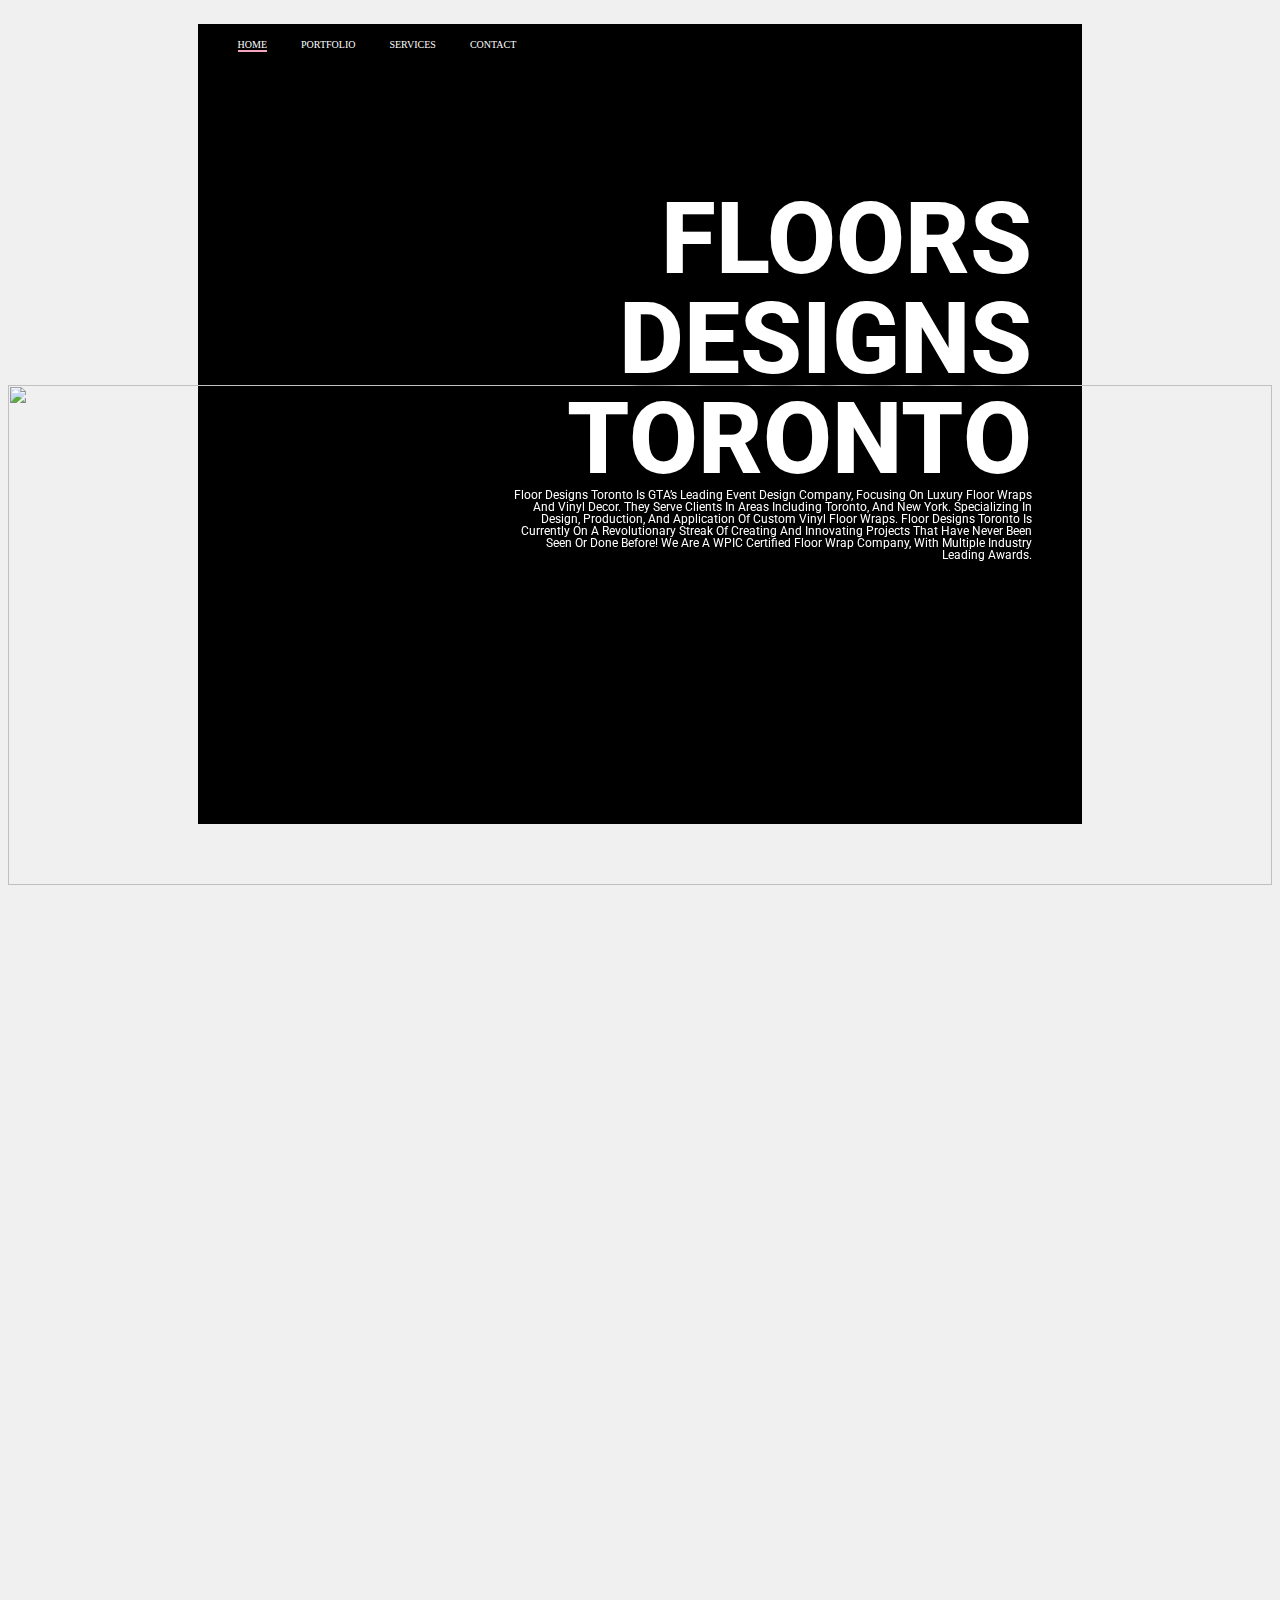
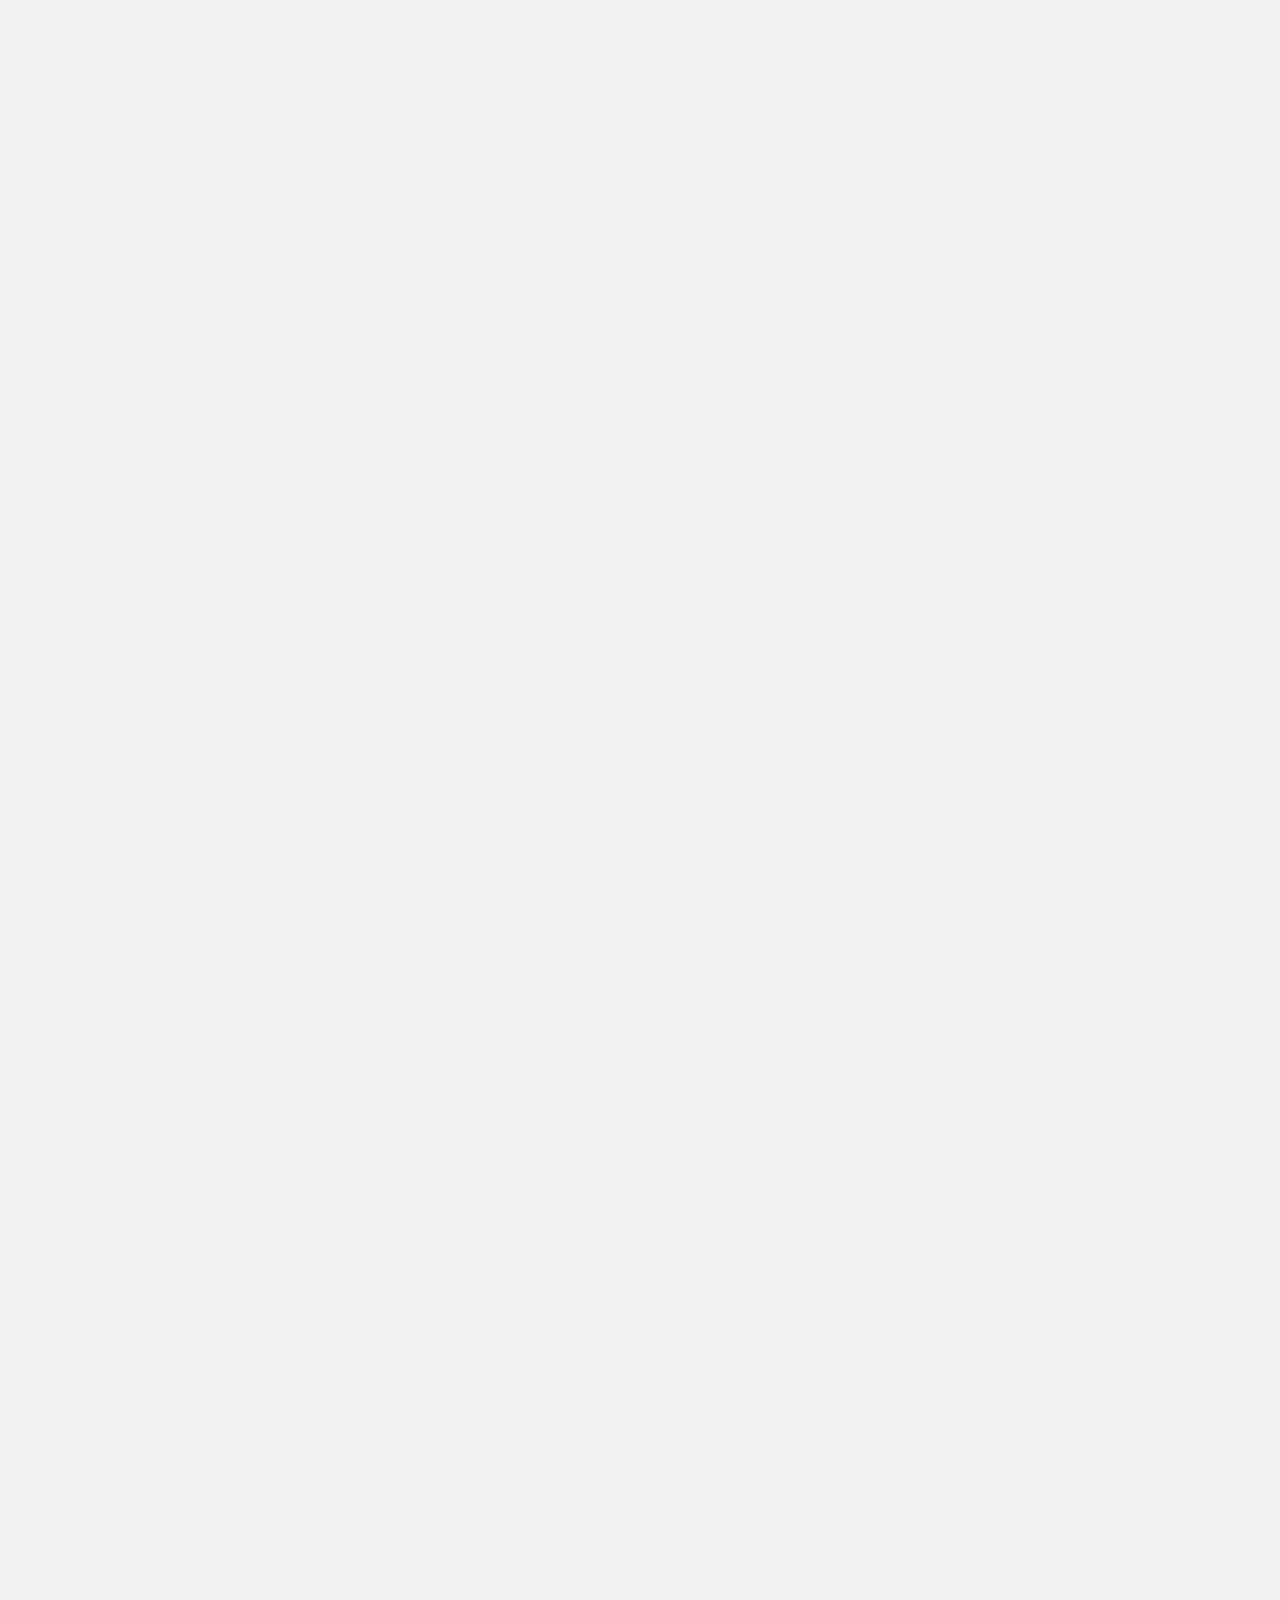
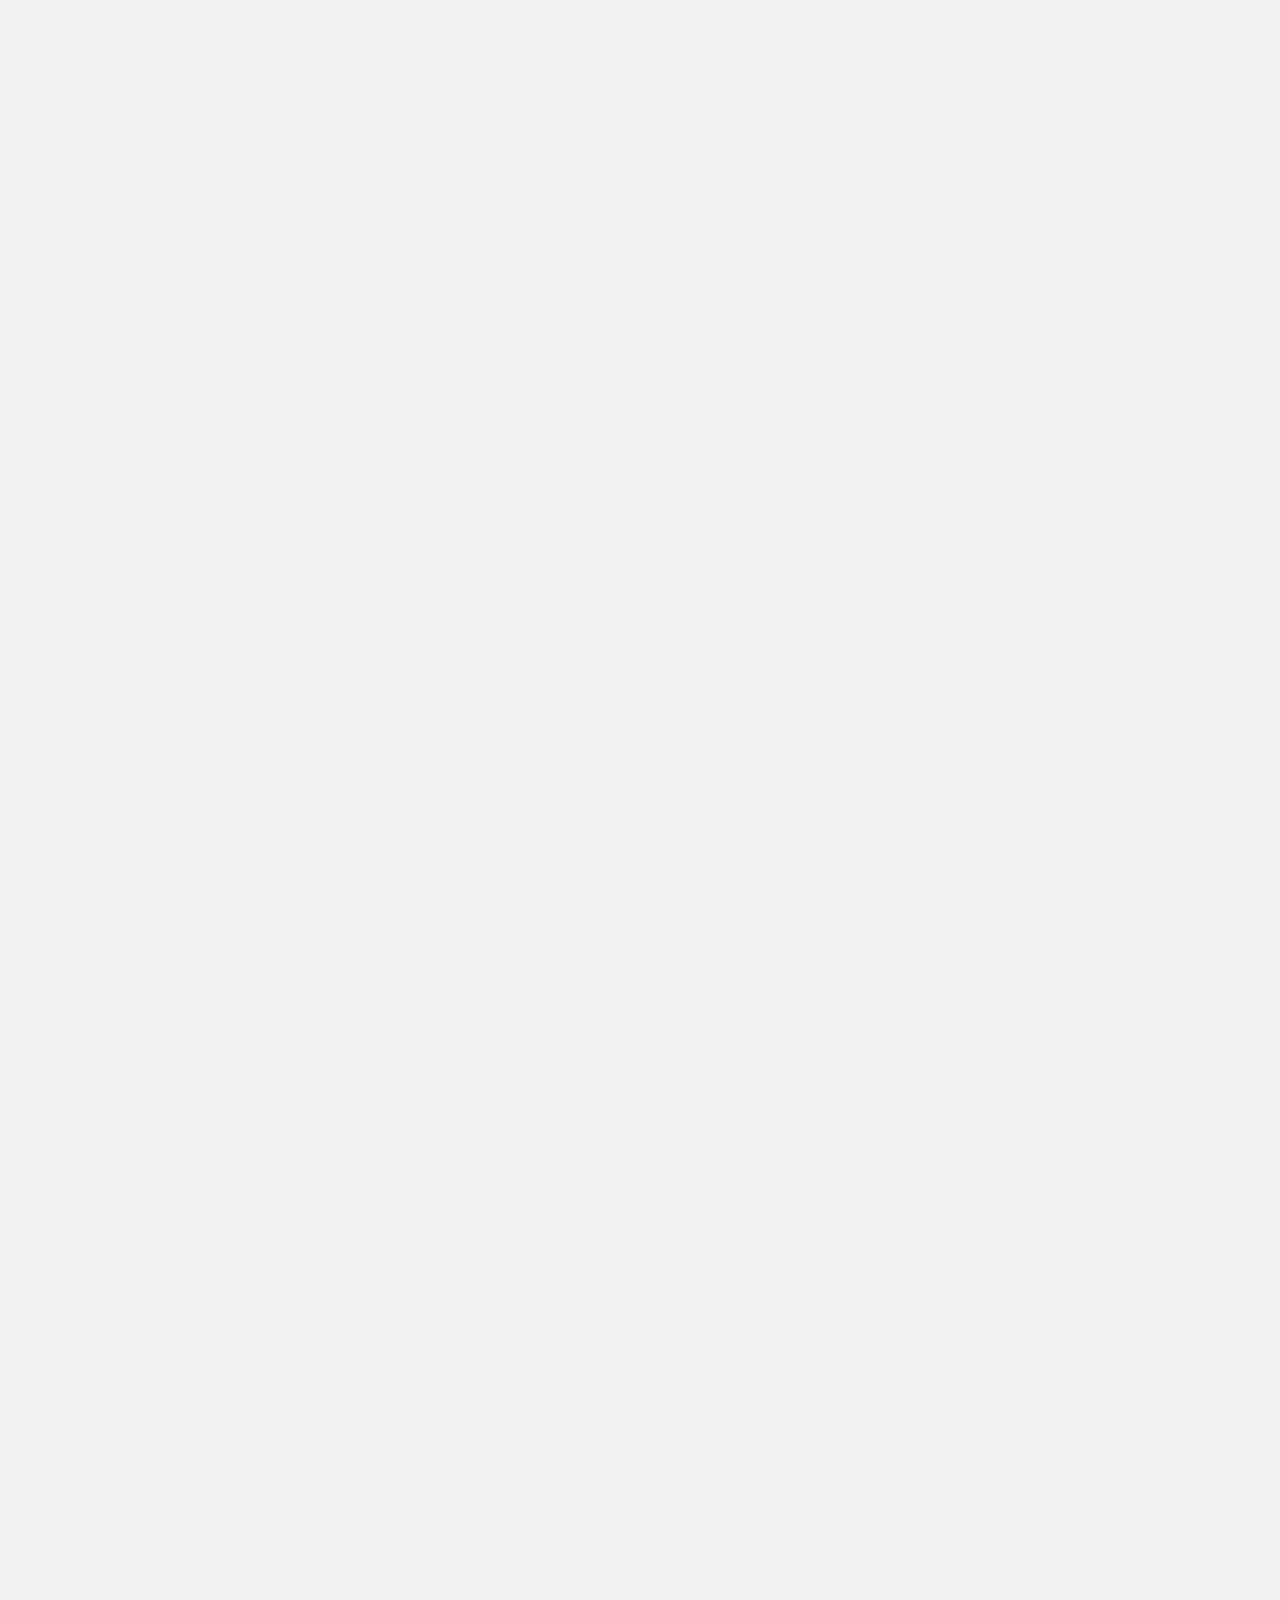
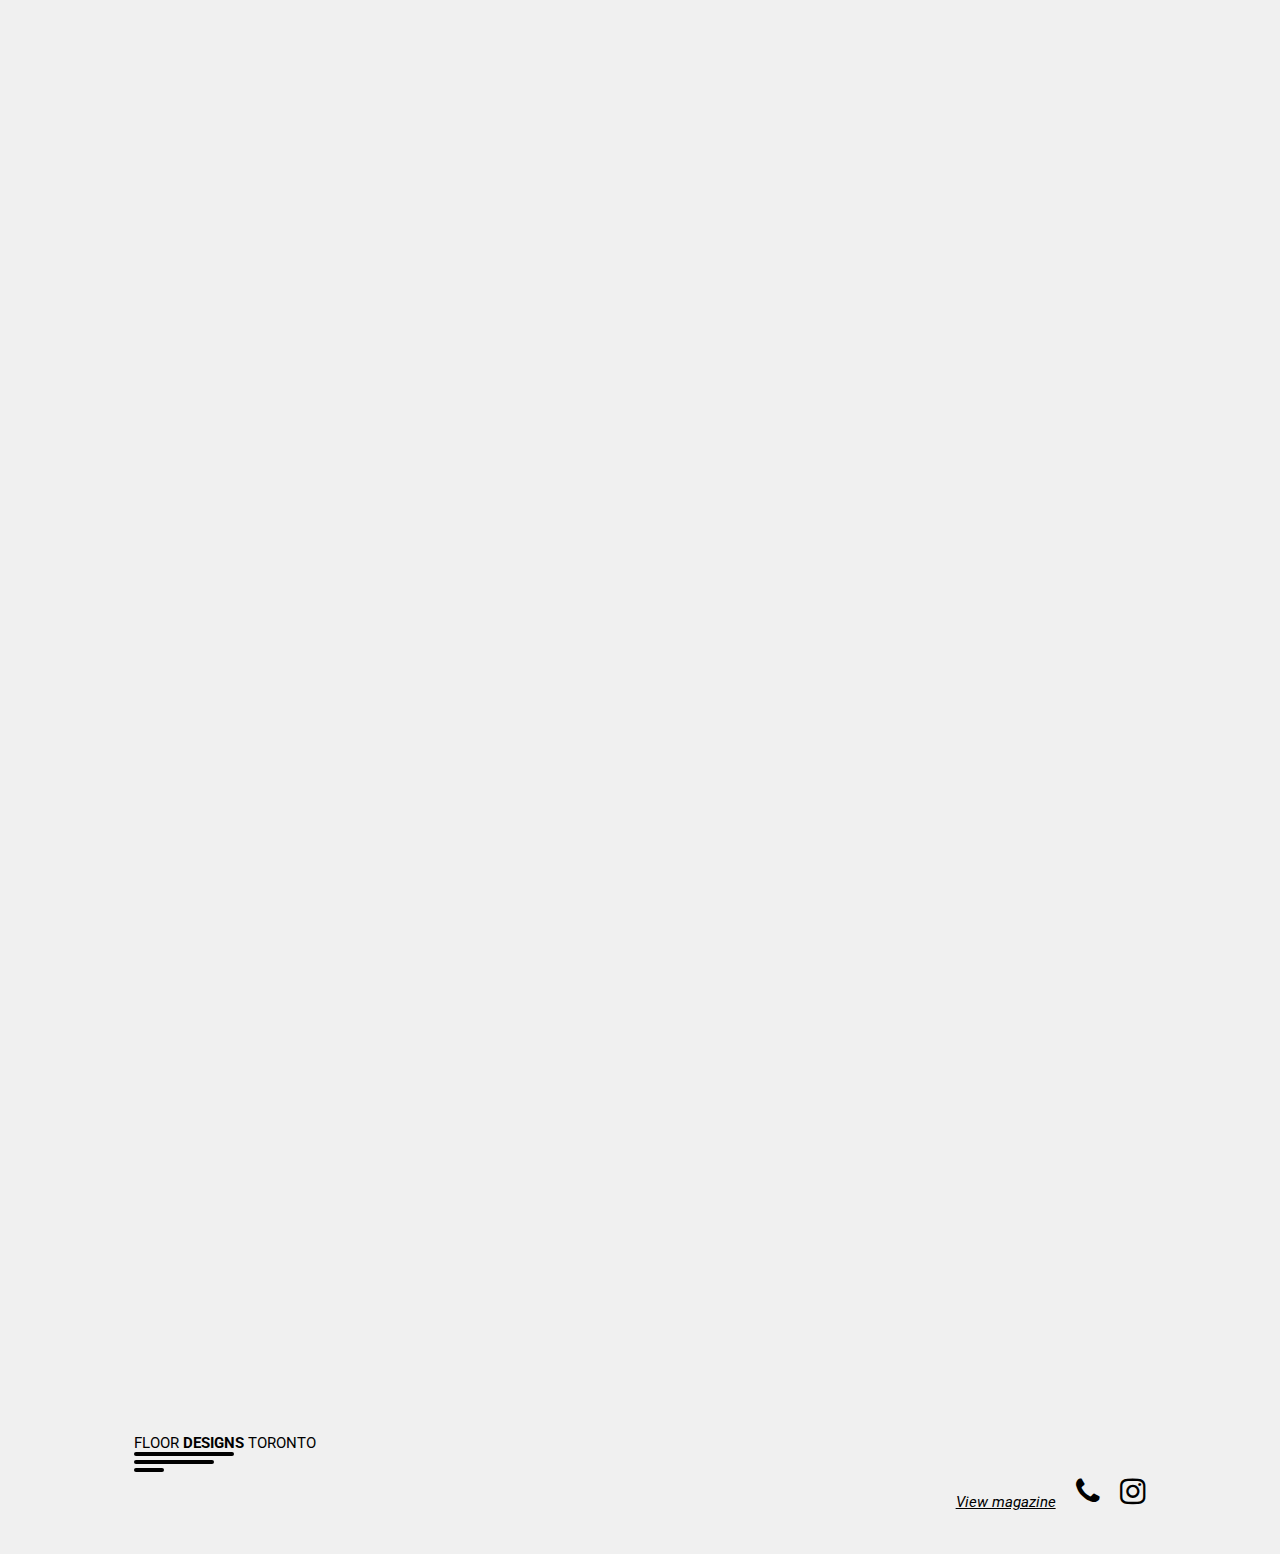
==== index.html @ d28d138c "Changed link to style" ====
<!doctype html>
<html lang="en">
  <head>
    <!-- Required meta tags -->
    <meta charset="utf-8">
    <meta name="viewport" content="width=device-width, initial-scale=1">

    <!-- Bootstrap CSS -->
    <link href="https://cdn.jsdelivr.net/npm/bootstrap@5.1.3/dist/css/bootstrap.min.css" rel="stylesheet" integrity="sha384-1BmE4kWBq78iYhFldvKuhfTAU6auU8tT94WrHftjDbrCEXSU1oBoqyl2QvZ6jIW3" crossorigin="anonymous">

    <title>Floor Designs Toronto</title>
    <link rel="icon" href="static/img/floordesigns_to_logo_pack.png">

    <link rel="stylesheet" href="/static/style.css">

    <script src="https://kit.fontawesome.com/31c7b3f944.js" crossorigin="anonymous"></script>
    <link rel="stylesheet" href="https://cdnjs.cloudflare.com/ajax/libs/font-awesome/4.7.0/css/font-awesome.min.css">
    <link
    rel="stylesheet"
    href="https://cdnjs.cloudflare.com/ajax/libs/animate.css/4.1.1/animate.min.css"
  />
    <link href="https://unpkg.com/aos@2.3.1/dist/aos.css" rel="stylesheet">
    <script src="static/script.js"></script>
    <style>
        button{
        background-color: black  !important;
        border-radius: 50px !important;
        padding: 10px 30px  !important;
        font-size: 20px  !important;
        color: white !important;
        font-weight: 200  !important;
        letter-spacing: 4px  !important;
        margin-top: 0px;
        transition-duration: .5s;
        border-color: #000000;
    
    }

    button a{
        color: white;
        text-decoration: none;
        transition-duration: .5s;
        transition-duration: 2.5s;
    }
    button:hover a{
        color: rgb(255, 255, 255);
        text-decoration: none;

        
    }

    button:hover{

        color: rgb(0, 0, 0) !important;
        -webkit-box-shadow: 0px 0px 15px 5px rgba(0,0,0,0.27); 
        box-shadow: 0px 0px 15px 5px rgba(0,0,0,0.27);
        letter-spacing: 14px !important;
        
    }
    </style>
  </head>

  <body>

    <nav class="container-custom">
        
        <div class="row">
            <div class="nav-bg col-md-6 col-12 text-center">
                 <ul id="menu">
                     <li  ><a style="margin-left:0px !important" class="nav-tittle active" href="">Home</a> </li>
                     <li  ><a class="nav-tittle " href="portfolio.html">portfolio</a> </li>
                     <li  ><a class="nav-tittle " href="services.html">services</a> </li>
                     <li  ><a class="nav-tittle " href="contact.html">contact</a> </li>
                 </ul>
            </div>
            <div class="col-md-6 col-12 d-none d-sm-block d-sm-none d-md-block ">
                <ul id="location">
                
                <li class="nav-location" data-aos="fade-left" data-aos-duration="2000">
                    <span><img class="flag" src="https://upload.wikimedia.org/wikipedia/commons/thumb/e/ee/Flag_of_Canada_%28black_and_white%29.svg/1280px-Flag_of_Canada_%28black_and_white%29.svg.png" alt=""></span>
                    NEW YORK - TORONTO
                    <span style="margin-left: 12px;">
                        <span class="dot"></span>
                        <span class="dot"></span>
                        <span class="dot"></span>
                    </span>
                </li>
            </div>
          
            
        </div>
        
    </nav> 
    <img style="z-index: 2;" data-aos="fade-right" data-aos-duration="1000"class="img-banner  " src="static/img/IMG-8150.JPG" alt="">

    <div class="row">
        <div class="col-12">
            <h1 data-aos="fade" data-aos-duration="2000" class="h1-banner">FLOORS<br>Designs<br>toronto
            </h1>
            <p data-aos="fade" data-aos-duration="3000" class="p-banner">Floor designs Toronto is GTA’s leading event design company, focusing on luxury floor wraps and vinyl decor. They serve clients in areas including Toronto, and New York. Specializing in design, production, and application of custom vinyl floor wraps. Floor Designs Toronto is currently on a revolutionary streak of creating and innovating projects that have never been seen or done before! We are a WPIC certified floor wrap company, with multiple industry leading awards.</p>

        </div>
         
    </div>
    
    <section style="padding-top: 100px;" class="products-section1">
        <div class="row">
            <div class=" col-6 col-md-4" data-aos="fade-right" data-aos-duration="2000" >
                <div class="text-boz ">
                    <div class="rectangle"></div>
                    <h1 class="h1-text" >Popular Products</h1>
                    <p class="p-text">Checkout some of our more popular products! Ranging from beautiful floor designs to decor consisting of custom designed stationary or life size cutouts. If you don’t see what you’re looking for, send us an email.</p>
                    <a href="services.html"  target="_blank">
                        <div class="sss"><div class="dot2"></div>
                             <a class="btn-services" href="services.html"  target="_blank">view services<i class="fas fa-arrow-right"></i></a>
                        </div>    
                    </a>
                </div>
           </div>
            <div class="col-6 col-md-4 " data-aos="zoom-out-down"data-aos-duration="1000">
                <div class="row">
                    <div class="col-12">
                        <img class="img-home" src="https://i.pinimg.com/564x/5f/a4/56/5fa456d88d339198d27e45474bde7827.jpg" alt="">
                        <div class="row">
                            <div class="col-10"><p class="p-disc">Lorem ipsum dolor sit amet.</p></div>
                            <div class="col-2"><p class="p-disc-icon"><i class="fas fa-heart"></i></p></div>
                        </div>
                    </div>
                </div>
                
                
            </div>
            <div class="col-12  col-md-4" data-aos="fade-left" data-aos="fade-left" data-aos-duration="2000">
                <img class="img-home" src="https://www.instylefloorwraps.com/wp-content/uploads/2019/02/DF0700.jpg" alt="">
                        <div class="row">
                            <div class="col-10"><p class="p-disc">Lorem ipsum dolor sit amet.</p></div>
                            <div class="col-2"><p class="p-disc-icon"><i class="fas fa-heart"></i></p></div>
                        </div>
            </div>
        </div>
    </section>

    <section class="products-section">
        <div class="row">
            <div class="col-6 col-md-3 d-none d-sm-none d-md-block" data-aos="fade-right" data-aos-duration="3000">
                <img class="img-home " src="static/img/BuAr-Photoshoot-6.JPG" alt="">
            </div>
            <div class="col-6 col-md-3 " data-aos="fade-right" data-aos-duration="1000">
                <img class="img-home " src="https://www.instylefloorwraps.com/wp-content/uploads/2019/10/surrey-wedding-dance-floor-wrap.jpg" alt="">
            </div>
            <div class=" col-6 col-md-3 " data-aos="zoom-out-down"data-aos-duration="1000">
                <div class="text-boz">
                    <div class="rectangle"></div>
                    <h1 class="h1-text " target="_blank">Our Portfolio</h1>
                    <p class="p-text">Lorem ipsum dolor sit amet consectetur, adipisicing elit. Illo vitae porro fuga atque eligendi nobis sunt voluptatum iste reiciendis nesciunt, dolorem iure esse consectetur? Mollitia doloribus veniam alias suscipit rerum?</p>
                    <a href="portfolio.html"  target="_blank">
                        <div class="sss"><div class="dot2"></div>
                             <a class="btn-services" href="portfolio.html"  target="_blank"> view portfolio<i class="fas fa-arrow-right"></i></a>
                        </div>    
                    </a>                  
                </div>
           </div>
            <div class="col-6 col-md-3" data-aos="fade-left" data-aos-duration="1000">
                <img class="img-home " src="https://www.gtadancefloors.ca/wp-content/uploads/Screen-Shot-2019-11-03-at-12.45.25-PM.png" alt="">
            </div>
            <div class="col-6 col-md-3 d-block  d-sm-block d-md-none" data-aos="fade-right" data-aos-duration="3000">
                <img class="img-home " src="static/img/BuAr-Photoshoot-6.JPG" alt="">
            </div>
        </div>
    </section>
    <div class="container-custom-cta" >
        <div class="text-center">
            <div class="row" data-aos="fade-up"  data-aos-duration="3000">
 
                    <h1 class="h1-cta">a premier wrap collective</h1></div>
    
                <div class="row" data-aos="fade-down"
                data-aos-easing="linear"
                data-aos-duration="5 00">
            
                            <button><a href="">contact us<i class="icon-arrow-2 fas fa-arrow-right"></i></a> </button></div>
                    </div>
        </div>
         
    </div>
    
      
    <footer class="footer-containter">
        <div class="row ">
            <div class="col-6">
                <div class="p-footer">Floor <b>Designs</b>  Toronto</div>
                <div class="rectangle2"></div>
                <div class="rectangle3"></div>
                <div class="rectangle4"></div>
            </div>
            <div class="col-6 " >
                <div class="icon">
                    <a target="_blank" href="https://www.instagram.com/floordesigns.to/" class="iconsocials fa fa-instagram"></a>
                    <a target="_blank" href="tel:2899462112" class="iconsocials fa fa-phone"></a>
                    <a href="#" class="view_maga"><p><i>View magazine</i></p></a> 
                </div>
            </div>


        </div>




    </footer> 


    <!-- Optional JavaScript; choose one of the two! -->

    <!-- Option 1: Bootstrap Bundle with Popper -->
    <script src="https://cdn.jsdelivr.net/npm/bootstrap@5.1.3/dist/js/bootstrap.bundle.min.js" integrity="sha384-ka7Sk0Gln4gmtz2MlQnikT1wXgYsOg+OMhuP+IlRH9sENBO0LRn5q+8nbTov4+1p" crossorigin="anonymous"></script>
    <script src="https://unpkg.com/aos@2.3.1/dist/aos.js"></script>
    <script>
        AOS.init();
      </script>
      <script>
          var slideIndex = 0;
        carousel();

        function carousel() {
        var i;
        var x = document.getElementsByClassName("mySlides");
        for (i = 0; i < x.length; i++) {
            x[i].style.display = "none";
        }
        slideIndex++;
        if (slideIndex > x.length) {slideIndex = 1}
        x[slideIndex-1].style.display = "block";
        setTimeout(carousel, 2000); // Change image every 2 seconds
        }
      </script>
    <!-- Option 2: Separate Popper and Bootstrap JS -->
    <!--
    <script src="https://cdn.jsdelivr.net/npm/@popperjs/core@2.10.2/dist/umd/popper.min.js" integrity="sha384-7+zCNj/IqJ95wo16oMtfsKbZ9ccEh31eOz1HGyDuCQ6wgnyJNSYdrPa03rtR1zdB" crossorigin="anonymous"></script>
    <script src="https://cdn.jsdelivr.net/npm/bootstrap@5.1.3/dist/js/bootstrap.min.js" integrity="sha384-QJHtvGhmr9XOIpI6YVutG+2QOK9T+ZnN4kzFN1RtK3zEFEIsxhlmWl5/YESvpZ13" crossorigin="anonymous"></script>
    -->
  </body>
</html>
---- static/style.css ----
@import url('https://fonts.googleapis.com/css2?family=Roboto:ital,wght@0,100;0,300;0,400;0,500;0,700;0,900;1,100;1,300;1,400;1,500;1,700;1,900&display=swap');

html, body {width: auto!important; overflow-x: hidden!important} 

body{
    background-color: #f0f0f0 !important;
}



			.gallery-top-text li a{ 
                color: rgb(0, 0, 0);
                text-decoration: none;
                margin: 0 5px;
                font-size: 10px;
                text-transform: titlecase !important;
                transition-duration:  .5s;
                background-color: #e2e2e2;
                padding: 5px 10px;
                border-radius: 15px;
            }  
            .gallery-top-text li a:hover{ 
                color: rgb(255, 255, 255);
                background-color: #000000;
            } 

			.filter-button.active{
                background: #040404; 
                color: #fff;
                border-bottom: #f4a6bf;
            }
			.filter {
                border: 0px solid #fff; 
                
                
            }

			.overlay {
                position: absolute;
                bottom: 0;
                left: 0;
                right: 0;
                height: 20%;
                width: 100%; 
                opacity: 0; 
                transition: .5s ease; 
                background-color: #008CBA; 
                
            }
			.filter:hover .overlay {
                opacity: 0.8; 
            }
            .img-fluid-cust{
                padding: 10px;
                width: 100% !important;
                height: 250px !important;
                object-fit: cover !important;
            }

/*......NAV....*/

.dot{
    height: 6px;
    width: 6px;
    background-color: rgb(2, 2, 2);
    border-radius: 50%;
    display: inline-block;
}

.nav-bg{
    background-color: black;
    height: 800px;
   
}

ul#menu li {
    display:inline;
    
}

#menu{
    padding-top: 10px;
}

ul#location li {
    display:inline;
    float: right;
}

.nav-tittle{
    color: white;
    text-decoration: none;
    margin: 0 15px;
    font-size: 10px;
    text-transform: uppercase !important;
    transition-duration:  .5s;
    border-bottom: 2px solid #000000;
}

.nav-tittle_port{
    color: rgb(0, 0, 0);
    text-decoration: none;
    margin: 0 15px;
    font-size: 10px;
    text-transform: uppercase !important;
    transition-duration:  .5s;
    border-bottom: 2px solid #f0f0f0;
    transition-duration: 1s;
    animation:  fadein color 2s;
    -moz-animation: fadein 2s; /* Firefox */
    -webkit-animation: fadein 2s; /* Safari and Chrome */
    -o-animation: fadein 2s; /* Opera */
    font-weight: 600;
}
.nav-tittle_port:hover{
    border-bottom: 2px solid #f4a6bf;
    color: rgb(7, 7, 7);
    text-decoration: none;
}
.active{
    border-bottom: 2px solid #f4a6bf;
}



.nav-tittle:hover{
    border-bottom: 2px solid #f4a6bf;
    color: white;
}


.nav-location{
    color: black;
    text-decoration: none;
    font-size: 10px;
    text-transform: uppercase !important;
    margin-top: 20px;
}

.flag{
    width: 20px;
    margin-right: 10px;
}

.banner{
    z-index: 2;
    position: absolute;
    width: 80%;
    height: 700px;
    padding-top: 100px;
    top: 0;
}


/*......img....*/
.img-home{
    width: 100%;
    height: 500px;
    object-fit: cover;

    
}
.img-banner{
    width: 100%;
    height: 500px;
    object-fit: cover;
    position: ;
    margin-top: -1000px;
    padding-right: 15%;

}

.img-services{
    width: 100%;
    height: 300px;
    object-fit: cover;

    
}
/*......accordion....*/

.accordion-button:not(.collapsed) {
    color: #000000;
    background-color: #f0f0f0;
    box-shadow: inset 0 -1px 0 rgb(0 0 0 / 13%);
    transition-duration: .5s;
    
}

.accordion-button{
    font-size: 30px !important;
    font-family: 'Roboto', sans-serif;
    font-weight: 800;
    line-height: 1;
    position: ;
    transition-duration: .5s;
    color: rgb(162, 162, 162) !important;
}
.accordion-button:not(.collapsed) {
    color: #000000 !important;


    
}

/*......btn....*/

.btn-services{
    font-size: 12px;
    font-family: 'Roboto', sans-serif;
    font-weight: 400;
    line-height: 2.5;
    text-decoration: none;
    color: black;
    letter-spacing: 3px;
    text-transform: uppercase;
    margin-left: 14px;
    transition-duration: .5s;
}

.sss:hover .btn-services{
    margin-left: 30px;
    font-weight: 700;
    color: black;
}
.sss:hover .btn-services i{
    margin-left: 10%;
    font-weight: 700;
    color: rgb(0, 0, 0);
}

i{
    transition-duration: .5s;
}



/*......Shapes....*/

.dot2{
    height: 30px;
    width: 30px;
    background-color: #fd0856;
    border-radius: 50%;
    position: inline;
    margin-bottom: -30px !important;
    opacity: .15;
    transition-duration: .5s;
}

.sss:hover .dot2{
    height: 30px;
    width: 220px;
    border-radius: 400px;
}

.rectangle {
    height: 8px;
    width: 50px;
    border-radius: 20px;
    background-color: rgb(0, 0, 0);
    margin-bottom: 30px;
  }

  .rectangle2 {
    height: 4px;
    width: 100px;
    border-radius: 20px;
    background-color: rgb(0, 0, 0);
    margin-bottom: 4px;
  }
  .rectangle3 {
    height: 4px;
    width: 80px;
    border-radius: 20px;
    background-color: rgb(0, 0, 0);
    margin-bottom: 4px;
  }
  .rectangle4 {
    height: 4px;
    width: 30px;
    border-radius: 20px;
    background-color: rgb(0, 0, 0);
    margin-bottom: 4px;
  }
  .rectangle-4 {
    height: 3px;
    width: 80px;
    border-radius: 20px;
    background-color: rgb(0, 0, 0);
    margin-bottom: 4px;
  }
  .rectangle-5 {
    height: 3px;
    width: 60px;
    border-radius: 20px;
    background-color: rgb(0, 0, 0);
    margin-bottom: 4px;
  }
  .padd-top-mob{
      padding-top: 10px;
      padding-bottom: 0px;
  }
/*......text....*/

.h1-text{
    font-size: 50px;
    font-family: 'Roboto', sans-serif;
    font-weight: 800;
    line-height: 1;
    position: ;
    
}
.h1-banner{
    font-size: 100px;
    font-family: 'Roboto', sans-serif;
    font-weight: 800;
    line-height: 1;
    float: right;
    text-transform: uppercase;
    margin-top: -700px !important;
    z-index: 1;
    position: relative;
    text-align: right;
    margin-right: 19%;
    color: white;

    text-shadow: 10px 10px 10px #000000;

}

.p-banner{
    font-size: 12px;
    font-family: 'Roboto', sans-serif;
    font-weight: 400;
    line-height: 1;
    float: right;
    text-transform: capitalize;
    margin-top: -400px !important;
    z-index: 1;
    position: relative;
    text-align: right;
    margin-right: 19%;
    color: white;
    padding-left: 500px;
    text-shadow: 10px 10px 10px #000000;

}
.p-text{
    font-size: 15px;
    font-family: 'Roboto', sans-serif;
    font-weight: 400;
    line-height: 1.5;
}


.p-disc{
    font-size: 10px;
    font-family: 'Roboto', sans-serif;
    font-weight: 400;
    line-height: 1.5;
    padding-top: 10px;
}
.view_maga{
    font-size: 15px;
    font-family: 'Roboto', sans-serif;
    font-weight: 400;
    color: black;
    text-decoration: underline;
    float: right;
    padding-left: 20px;
    padding-top: 2px;
}
.view_maga:hover{
    font-size: 15px;
    font-family: 'Roboto', sans-serif;
    font-weight: 600;
    color: black;
    text-decoration: underline;
    float: right;
    padding-left: 20px;
}
.p-disc-icon{
    font-size: 10px;
    font-family: 'Roboto', sans-serif;
    font-weight: 400;
    line-height: 1.5;
    padding-top: 10px;
    float: right;
}

.h1-cta{
    font-size: 8vw;
    font-family: 'Roboto', sans-serif;
    font-weight: 800;
    line-height: 1.3;
    position: ;
    text-transform: uppercase;
    text-align: center;
    
}

.p-footer{
    font-size: 15px;
    font-family: 'Roboto', sans-serif;
    font-weight: 400;
    text-transform: uppercase;

}
.strong{
    font-size: 12px;
}

.p-services{
    font-size: 12px !important;
    font-family: 'Roboto', sans-serif;
    font-weight: 300 !important;
    padding-top: 3px;
    float: left;
    text-transform: capitalize  ;
}

.p-title-process{
    font-size: 14px;
    font-family: 'Roboto', sans-serif;
    font-weight: 500;
    line-height: 1.5;
    padding-top: 10px;

}


.p-process{
    font-size: 12px;
    font-family: 'Roboto', sans-serif;
    font-weight: 400;
    line-height: 1.5;
    padding-top: 2px;

}
/*......Icons....*/

.fas{
    margin-left: 10px;
}

.icon-arrow-2{
    font-size: 15px;
    margin-left: 15px;
    font-weight: 600;
}

.iconsocials{
    text-decoration: none;
    color: black;
    font-size: 30px !important;
    margin-left: 20px;
    transition-duration: .5s;
    float: right;
}
.iconsocials:hover{
    opacity: .5;
    font-size: 27px !important;
    color: black;
    text-decoration: none;
    
}
.icon{
    float: right;
}
/*......Box....*/

.text-boz{
    vertical-align: center;
    padding-top: 30%;
    
}

/*......Containters....*/
.products-section{
    padding-top: 150px;
}
.products-section1{
    padding: 0 15%;
    max-width: 1500px;
    margin: auto;
    padding-top: 150px !important;
}

.container-custom{
    padding: 0 15%;
    max-width: 1500px;
    margin: auto;
}

.container-custom-port{
    padding: 0 15% 0 10%;
    max-width: 1500px;
    margin: auto;
}

.container-custom-cta{
    padding: 150px 15%;
    max-width: 1500px;
    margin: auto;
}

.footer-containter{
    padding: 70px 10%;
    max-width: 1500px;
    margin: auto;
}


/*......Button....*/


.accordion-button {
    position: relative;
    display: flex;
    align-items: center;
    width: 100%;
    padding: 1rem 1.25rem;
    font-size: 1rem;
    color: #212529;
    text-align: left;
    background-color: #f0f0f0;
    border: 0;
    border-radius: 0;
    overflow-anchor: none;
    transition: color .15s ease-in-out,background-color .15s ease-in-out,border-color .15s ease-in-out,box-shadow .15s ease-in-out,border-radius .15s ease;
}

.accordion-collapse {
    background-color: #f0f0f0;
}

.accordion-header{
    background-color: #f0f0f0;
}
.accordion-item{
    border: 2px;
}

/*......Media Q....*/
@media only screen and (max-width: 600px) {
    body {
        /*....background-color: green !important;...*/
      }

    .img-home{
        padding-top: 30px;
    }
    .h1-cta{
        font-size: 10vw;
    }

    .container-custom-cta{
        padding: 150px 10%;
    }

    .h1-text{
        font-size: 40px;
        
    }

    .sss:hover .btn-services{
        margin-left: 15px;
    }
    .sss:hover .btn-services i{
        margin-left: 1px;
    }
    
    i{
        transition-duration: .5s;
    }
    .view_maga{
        font-size: 10px;

    }
    
    
    /*......Shapes....*/
    
    .dot2{
        height: 30px;
        width: 30px;
        background-color: #fd0856;
        border-radius: 50%;
        position: inline;
        margin-bottom: -30px !important;
        opacity: .15;
        transition-duration: .5s;
    }
    
    .sss:hover .dot2{
        height: 30px;
        width: 50px;
        border-radius: 400px;
    }

    .img-banner{
        padding-right: 0;
        margin-top: -600px;
    }
    .nav-bg{
        background-color: black;
        height: 600px;
       
    }

    .products-section1{
  
        padding-top: 50px !important;
    }
    .products-section{
        padding-top: 50px;
    }

    .container-contact100 {
        padding-top: 0px  !important;
        padding-left: 0px !important;
        
      }
      .p-banner{
     
        padding-left: 30px;
        margin-top: -250px !important;
    
    }
    .h1-banner{
        font-size: 80px;
        font-family: 'Roboto', sans-serif;
        font-weight: 800;
        line-height: 1;
        float: right;
        text-transform: uppercase;
        margin-top: -500px !important;
        z-index: 1;
        position: relative;
        text-align: right;
        margin-right: 80px;
        color: white;
    
        text-shadow: 10px 10px 10px #000000;
    
    }
    .img-fluid-cust{
        height: 100px !important;
    }
}

/* Medium devices (landscape tablets, 768px and up) */
@media only screen and (min-width:601px) and (max-width:768px) {
    body {
        /*....background-color: orange!important;...*/
      }
      .img-home{
        padding-top: 30px;
    }

    .img-banner{
        padding-right: 0;
    }

    .container-contact100 {
        padding-top: 30px  !important;
        padding-left: 0px !important;
        
      }

      .p-banner{
     
        padding-left: 30px;
    
    }
}

/* Large devices (laptops/desktops, 992px and up) */
@media only screen and (min-width:769px) and (max-width: 992px) {
    body {
        /*.....background-color: rgb(255, 0, 234)!important;...*/
      }

      .container-custom-port{
        padding: 0 5% 0 1%;
        max-width: 1500px;
        margin: auto;
    }
    .container-contact100 {

        padding-left: 0px;
        
      }

      .p-banner{
     
        padding-left: 300px;

    
    }
}

@media only screen and  (min-width: 1200px) {
 
    /*.....html, body{
        background-color: red !important;
    }...*/
    .h1-cta{
        font-size: 100px;

    }
    button{
        font-size: 20px;
       
    }
}


@keyframes fadein {
    from {
        opacity:0;
    }
    to {
        opacity:1;
    }
}
@-moz-keyframes fadein { /* Firefox */
    from {
        opacity:0;
    }
    to {
        opacity:1;
    }
}
@-webkit-keyframes fadein { /* Safari and Chrome */
    from {
        opacity:0;
    }
    to {
        opacity:1;
    }
}
@-o-keyframes fadein { /* Opera */
    from {
        opacity:0;
    }
    to {
        opacity: 1;
    }
}
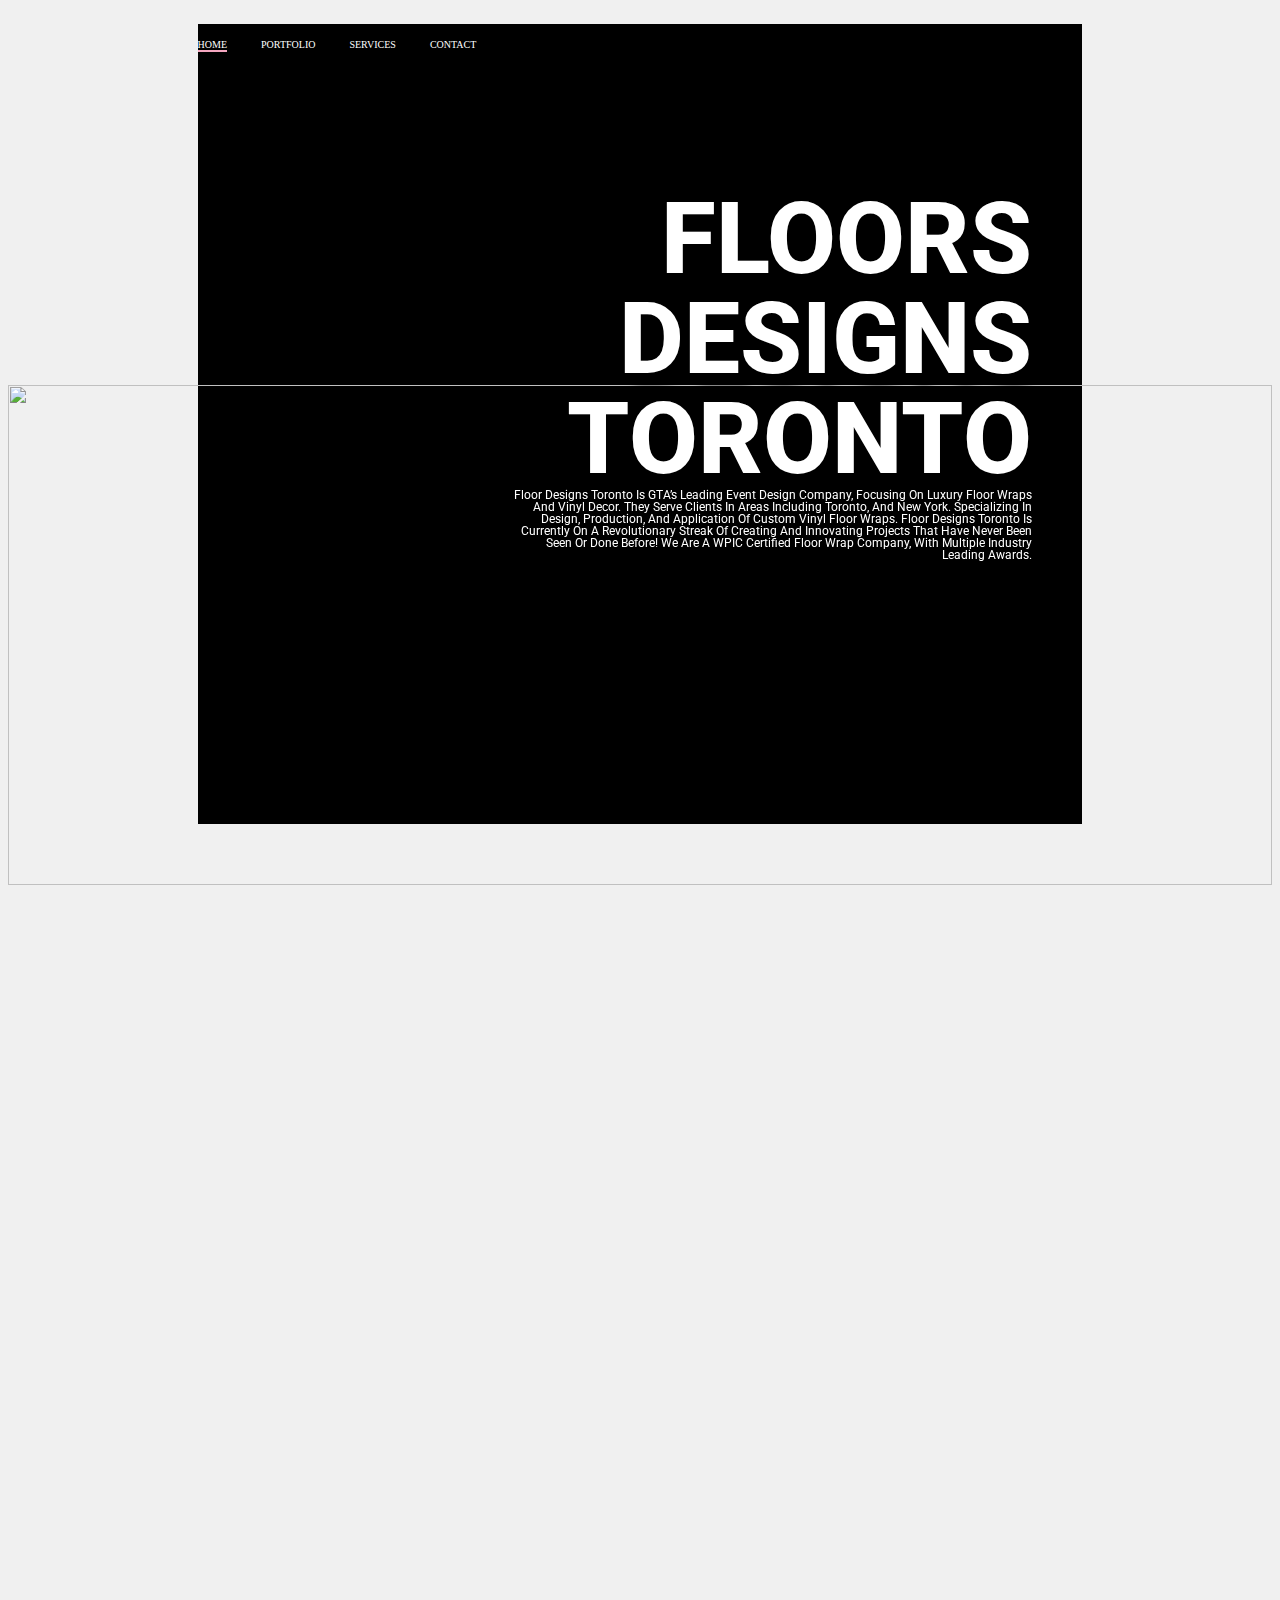
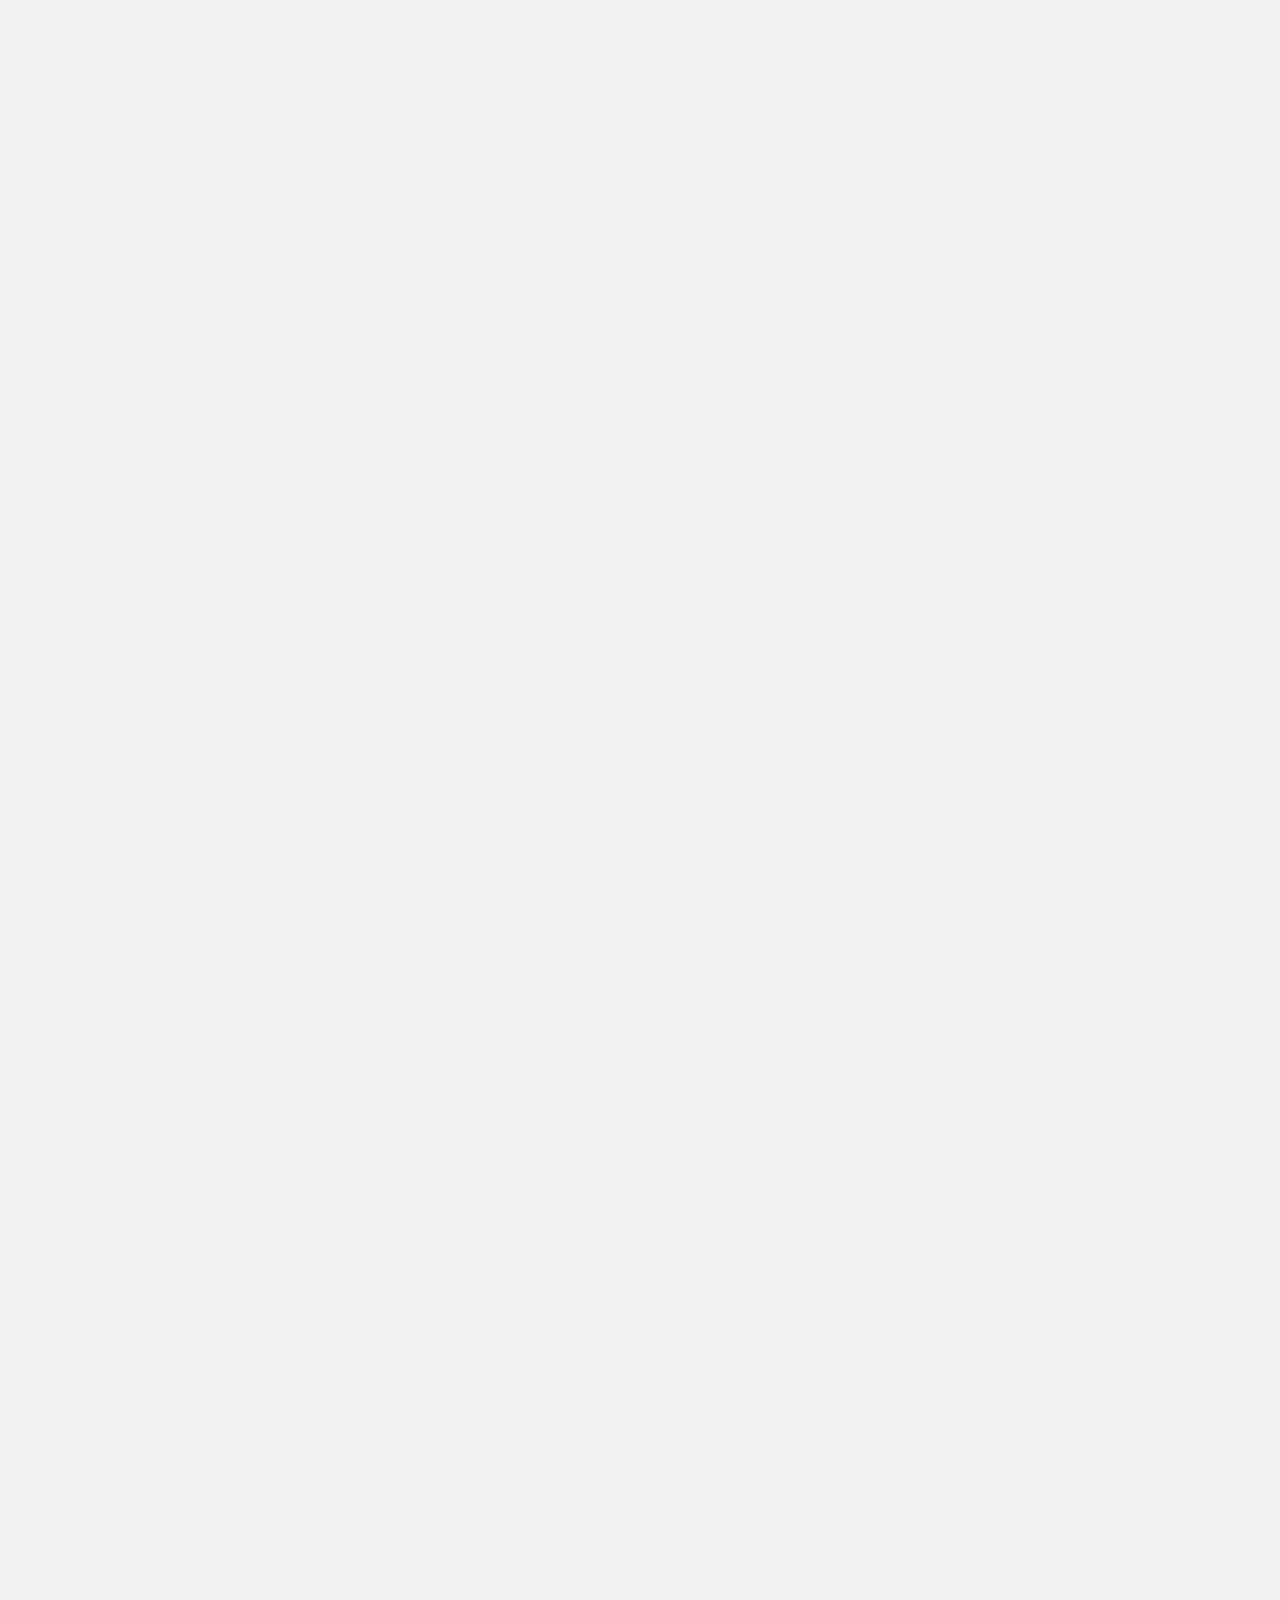
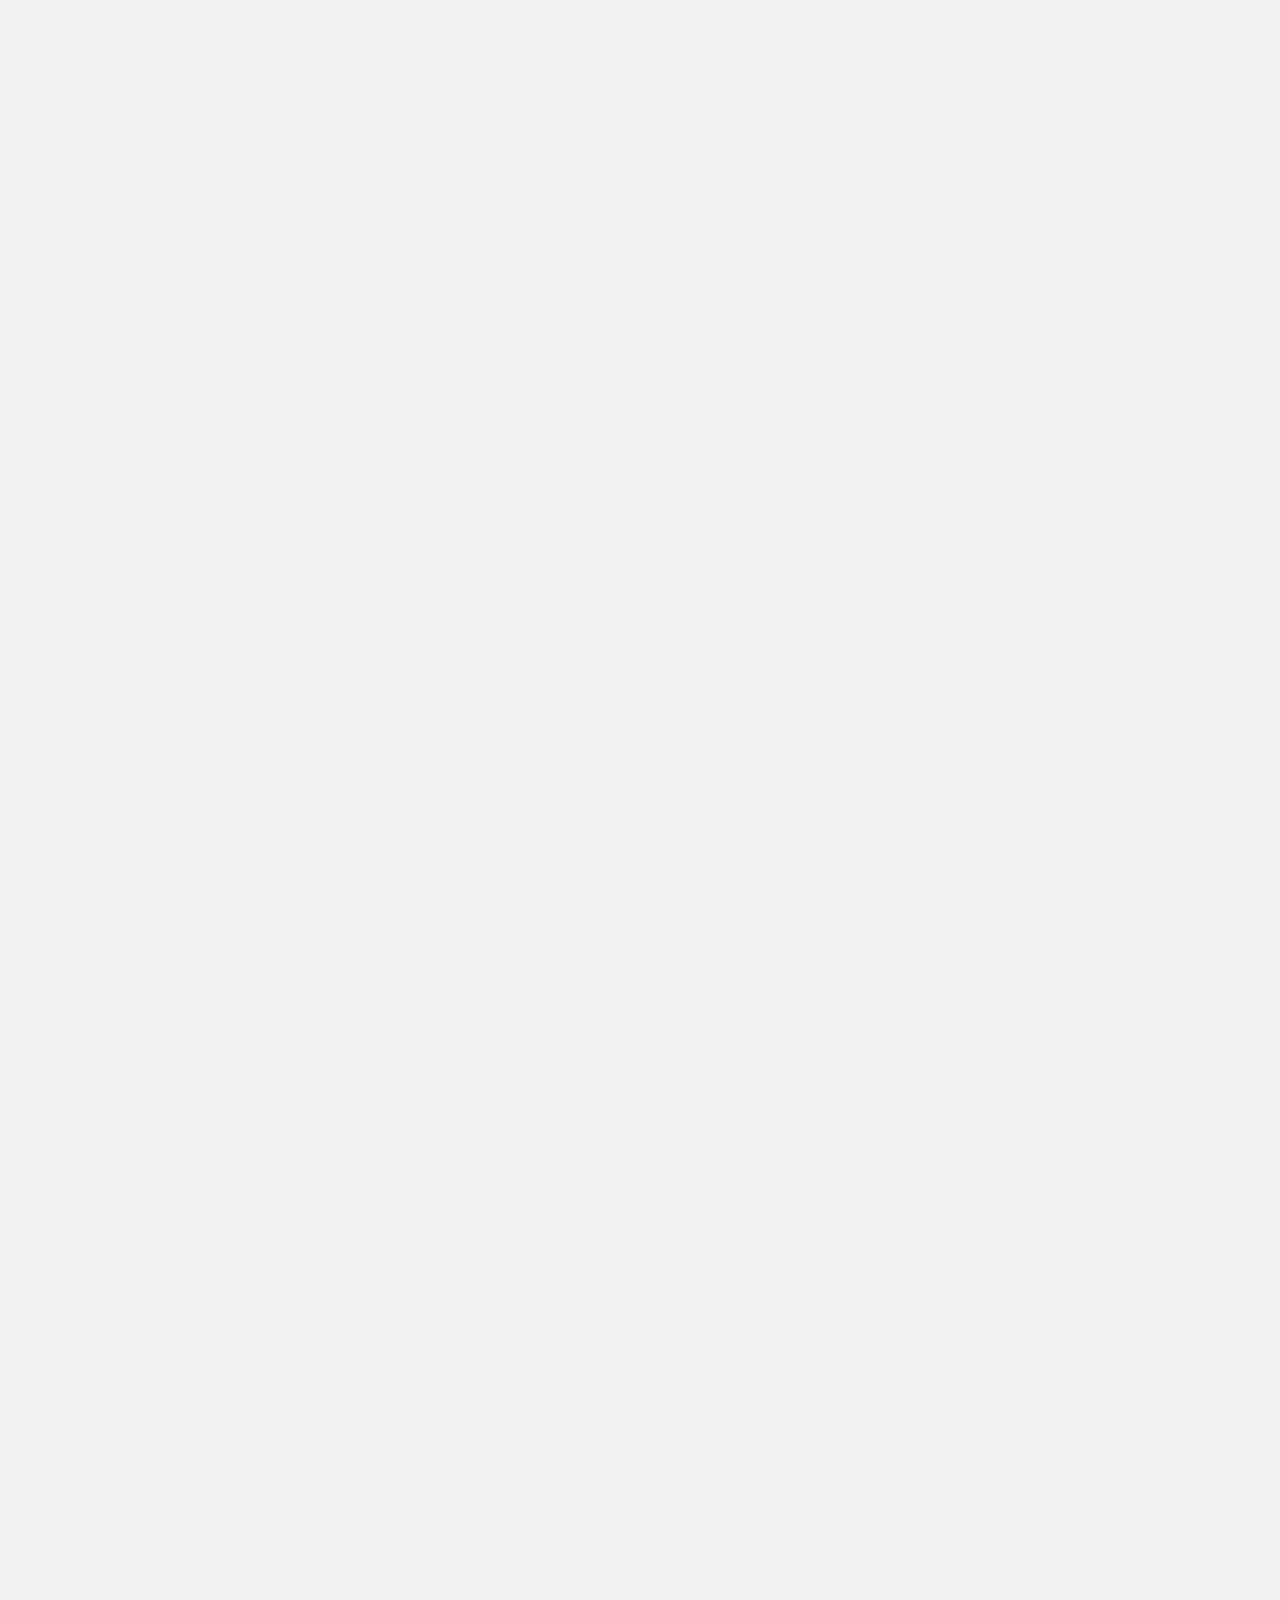
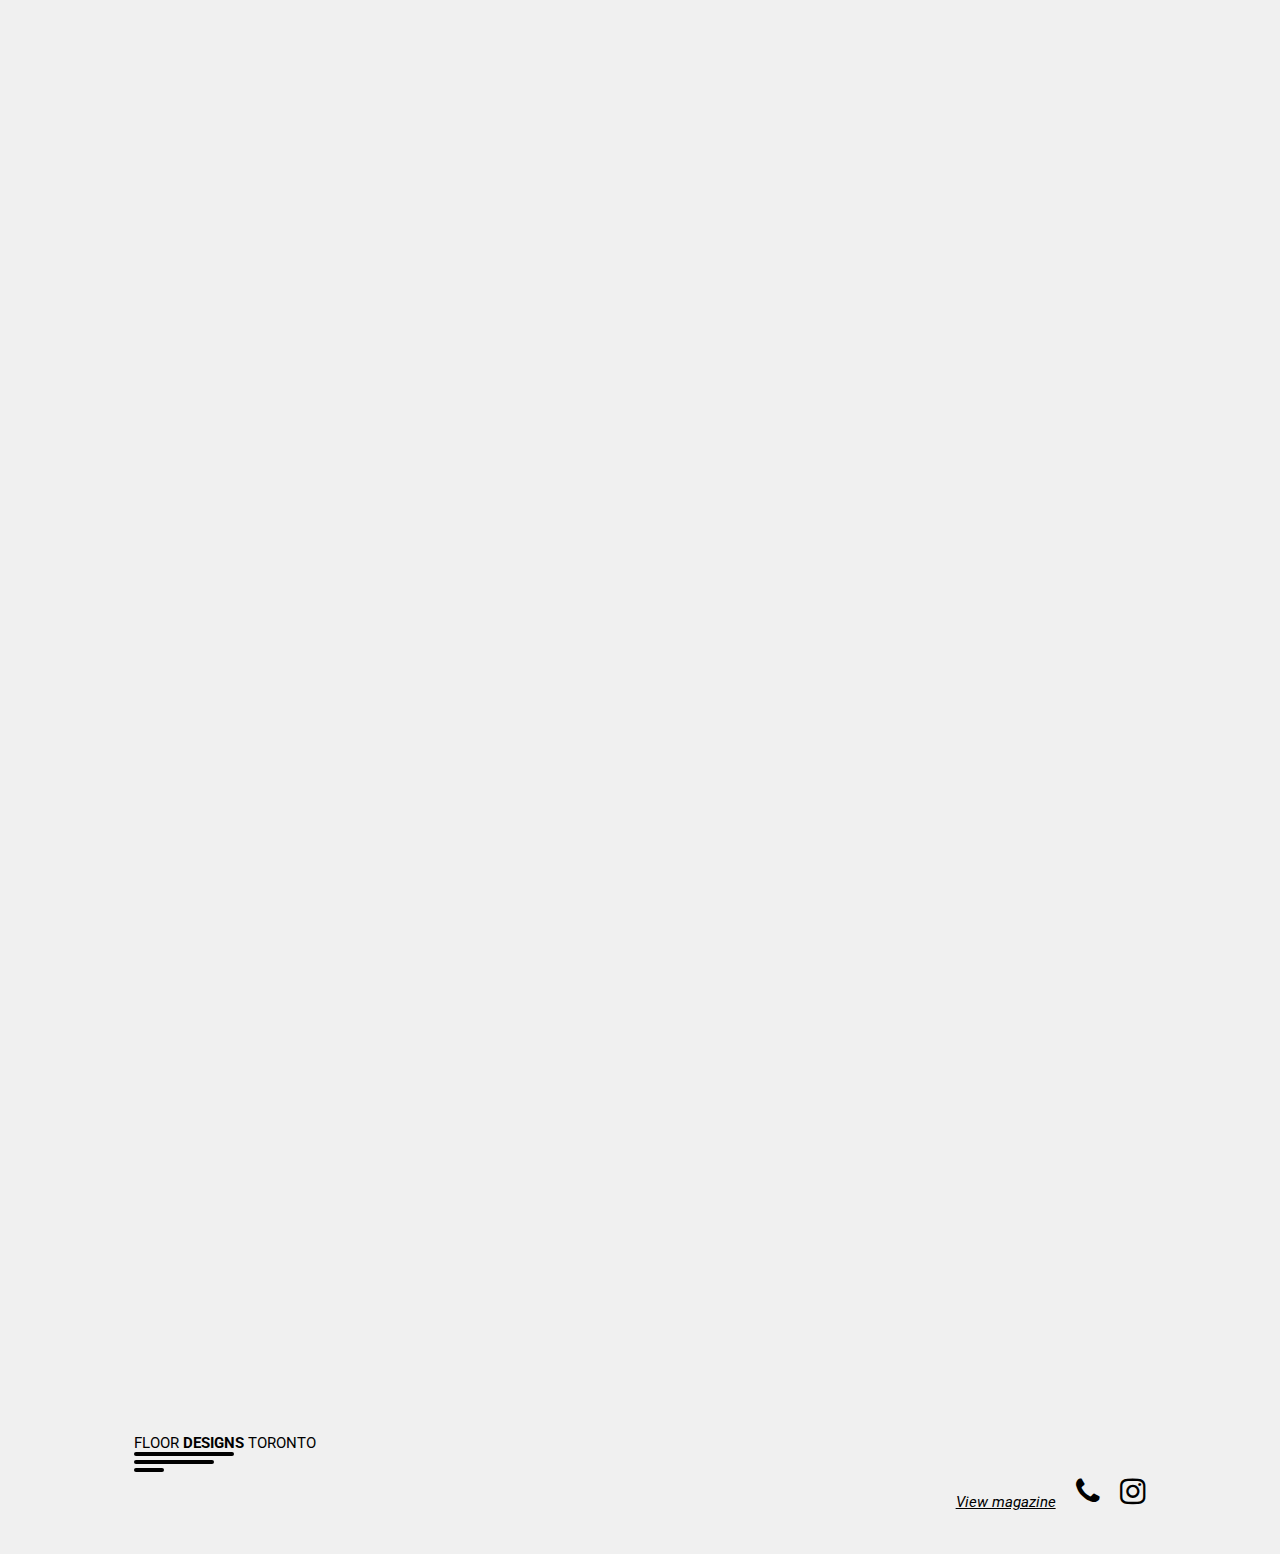
==== commit a42cb87a: "added new" ====
--- a/index.html
+++ b/index.html
@@ -97,7 +97,7 @@
         <div class="col-12">
             <h1 data-aos="fade" data-aos-duration="2000" class="h1-banner">FLOORS<br>Designs<br>toronto
             </h1>
-            <p data-aos="fade" data-aos-duration="3000" class="p-banner">Floor designs Toronto is GTA’s leading event design company, focusing on luxury floor wraps and vinyl decor. They serve clients in areas including Toronto, and New York. Specializing in design, production, and application of custom vinyl floor wraps. Floor Designs Toronto is currently on a revolutionary streak of creating and innovating projects that have never been seen or done before! We are a WPIC certified floor wrap company, with multiple industry leading awards.</p>
+            <p data-aos="fade" data-aos-duration="3000" class="p-banner d-none d-sm-none d-md-block">Floor designs Toronto is GTA’s leading event design company, focusing on luxury floor wraps and vinyl decor. They serve clients in areas including Toronto, and New York. Specializing in design, production, and application of custom vinyl floor wraps. Floor Designs Toronto is currently on a revolutionary streak of creating and innovating projects that have never been seen or done before! We are a WPIC certified floor wrap company, with multiple industry leading awards.</p>
 
         </div>
          
@@ -122,7 +122,7 @@
                     <div class="col-12">
                         <img class="img-home" src="https://i.pinimg.com/564x/5f/a4/56/5fa456d88d339198d27e45474bde7827.jpg" alt="">
                         <div class="row">
-                            <div class="col-10"><p class="p-disc">Lorem ipsum dolor sit amet.</p></div>
+                            <div class="col-10"><p class="p-disc">Table Cards.</p></div>
                             <div class="col-2"><p class="p-disc-icon"><i class="fas fa-heart"></i></p></div>
                         </div>
                     </div>
@@ -133,7 +133,7 @@
             <div class="col-12  col-md-4" data-aos="fade-left" data-aos="fade-left" data-aos-duration="2000">
                 <img class="img-home" src="https://www.instylefloorwraps.com/wp-content/uploads/2019/02/DF0700.jpg" alt="">
                         <div class="row">
-                            <div class="col-10"><p class="p-disc">Lorem ipsum dolor sit amet.</p></div>
+                            <div class="col-10"><p class="p-disc">Monogram.</p></div>
                             <div class="col-2"><p class="p-disc-icon"><i class="fas fa-heart"></i></p></div>
                         </div>
             </div>
@@ -152,7 +152,7 @@
                 <div class="text-boz">
                     <div class="rectangle"></div>
                     <h1 class="h1-text " target="_blank">Our Portfolio</h1>
-                    <p class="p-text">Lorem ipsum dolor sit amet consectetur, adipisicing elit. Illo vitae porro fuga atque eligendi nobis sunt voluptatum iste reiciendis nesciunt, dolorem iure esse consectetur? Mollitia doloribus veniam alias suscipit rerum?</p>
+                    <p class="p-text">We have in-house designers that help you bring your vision to reality. We generate all printing in-house. Our printers are capable of printing any designs ranging in small, to large 10ft customs.</p>
                     <a href="portfolio.html"  target="_blank">
                         <div class="sss"><div class="dot2"></div>
                              <a class="btn-services" href="portfolio.html"  target="_blank"> view portfolio<i class="fas fa-arrow-right"></i></a>
@@ -178,7 +178,7 @@
                 data-aos-easing="linear"
                 data-aos-duration="5 00">
             
-                            <button><a href="">contact us<i class="icon-arrow-2 fas fa-arrow-right"></i></a> </button></div>
+                            <button><a target="_blank" href="contact.html">contact us<i class="icon-arrow-2 fas fa-arrow-right"></i></a> </button></div>
                     </div>
         </div>
          
--- a/static/style.css
+++ b/static/style.css
@@ -111,6 +111,7 @@
     -webkit-animation: fadein 2s; /* Safari and Chrome */
     -o-animation: fadein 2s; /* Opera */
     font-weight: 600;
+     font-family: 'Roboto', sans-serif !important;
 }
 .nav-tittle_port:hover{
     border-bottom: 2px solid #f4a6bf;
@@ -547,6 +548,12 @@
     body {
         /*....background-color: green !important;...*/
       }
+    .margin-top-contaxt{
+        margin-top: 50px !important;
+    }
+    .margin-top-mobile1{
+        margin-top: 50px;
+    }
 
     .img-home{
         padding-top: 30px;
@@ -578,8 +585,17 @@
         font-size: 10px;
 
     }
-    
-    
+    .nav-tittle{
+        color: white;
+        text-decoration: none;
+        margin: 0 5px;
+        font-size: 10px;
+ 
+    }
+    
+    .list-inline-item{
+        margin-bottom: 4px;
+    }
     /*......Shapes....*/
     
     .dot2{
@@ -610,8 +626,8 @@
     }
 
     .products-section1{
-  
         padding-top: 50px !important;
+        padding: 0 5%;
     }
     .products-section{
         padding-top: 50px;
@@ -625,11 +641,11 @@
       .p-banner{
      
         padding-left: 30px;
-        margin-top: -250px !important;
+        margin-top: -340px !important;
     
     }
     .h1-banner{
-        font-size: 80px;
+        font-size: 50px;
         font-family: 'Roboto', sans-serif;
         font-weight: 800;
         line-height: 1;
@@ -648,8 +664,14 @@
     .img-fluid-cust{
         height: 100px !important;
     }
-}
-
+    .container-custom-port{
+        padding: 0 5% 0 1%;
+
+    }
+}
+ol, ul {
+    padding-left: 0 !important;
+}
 /* Medium devices (landscape tablets, 768px and up) */
 @media only screen and (min-width:601px) and (max-width:768px) {
     body {
@@ -674,6 +696,14 @@
         padding-left: 30px;
     
     }
+
+    .nav-tittle{
+        color: white;
+        text-decoration: none;
+        margin: 0 5px;
+        font-size: 10px;
+    
+    }
 }
 
 /* Large devices (laptops/desktops, 992px and up) */
@@ -697,6 +727,15 @@
      
         padding-left: 300px;
 
+    
+    }
+
+
+    .nav-tittle{
+        color: white;
+        text-decoration: none;
+        margin: 0 5px;
+        font-size: 10px;
     
     }
 }
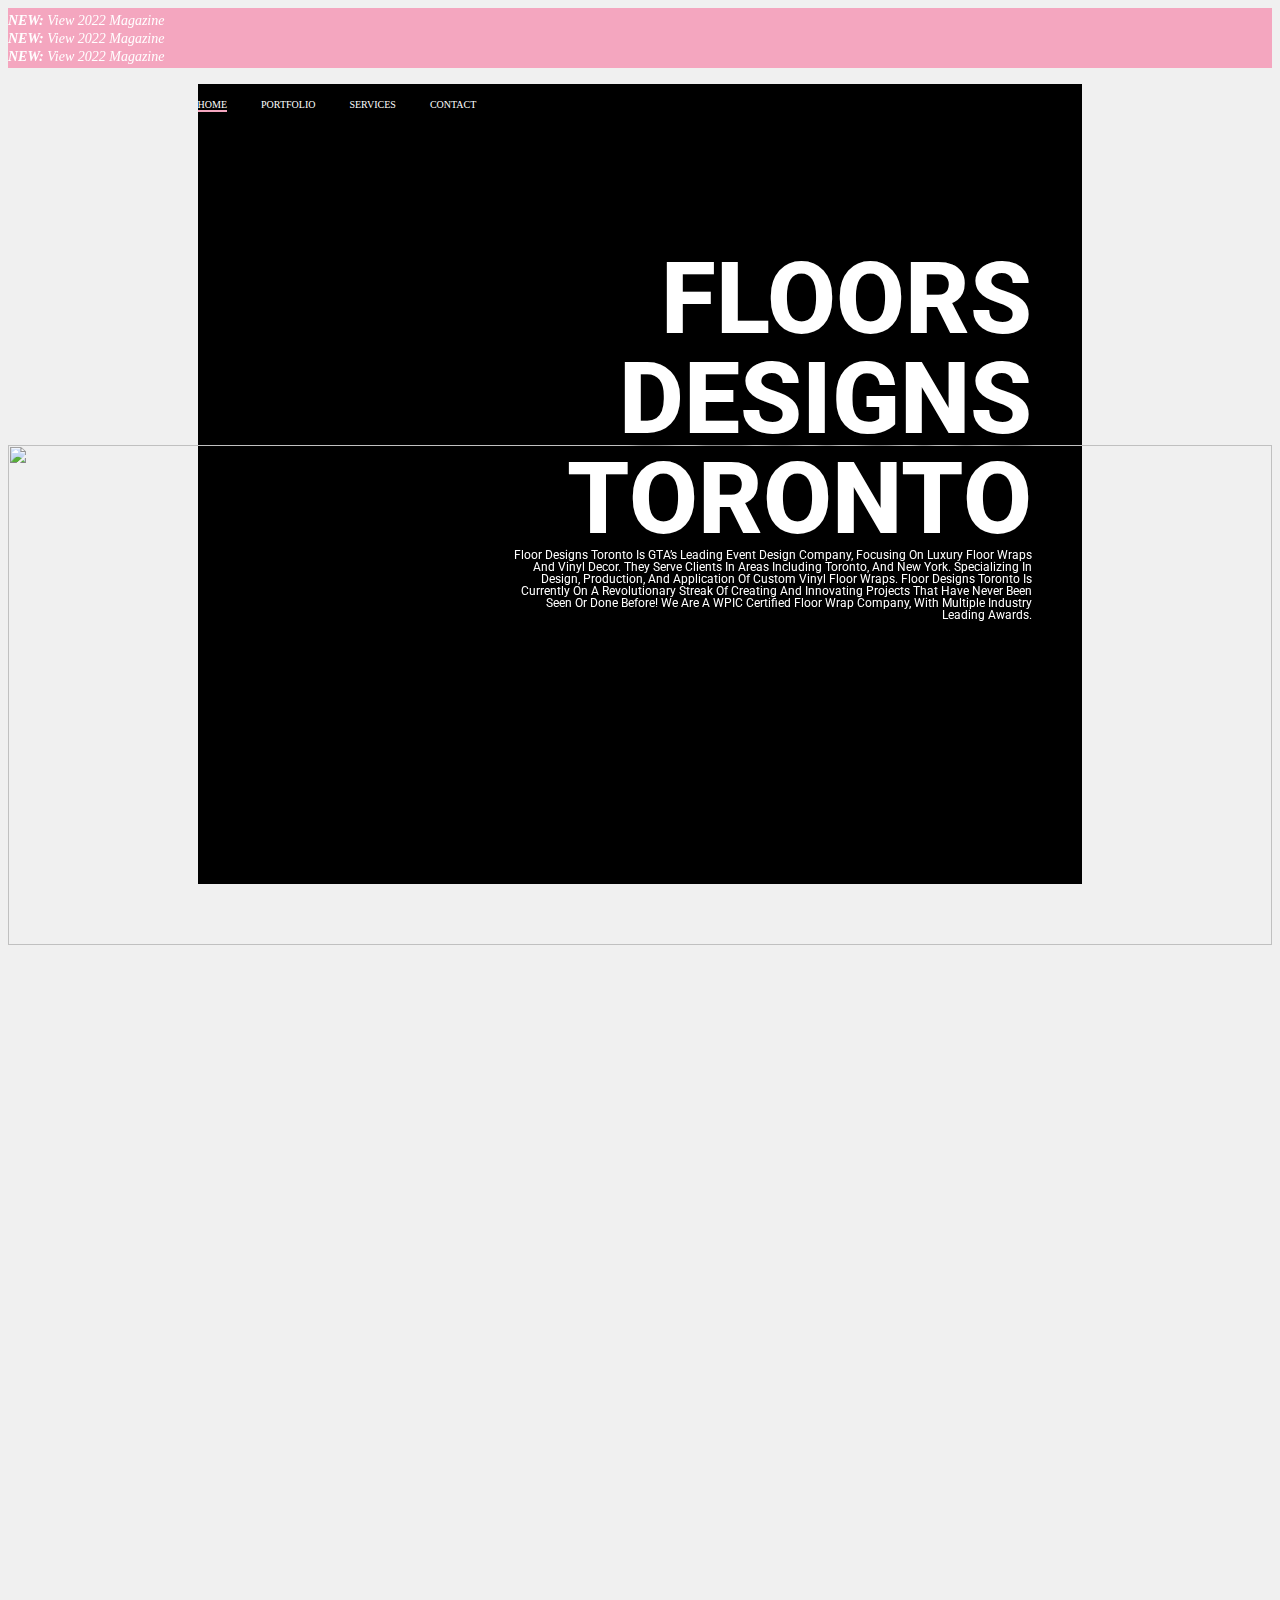
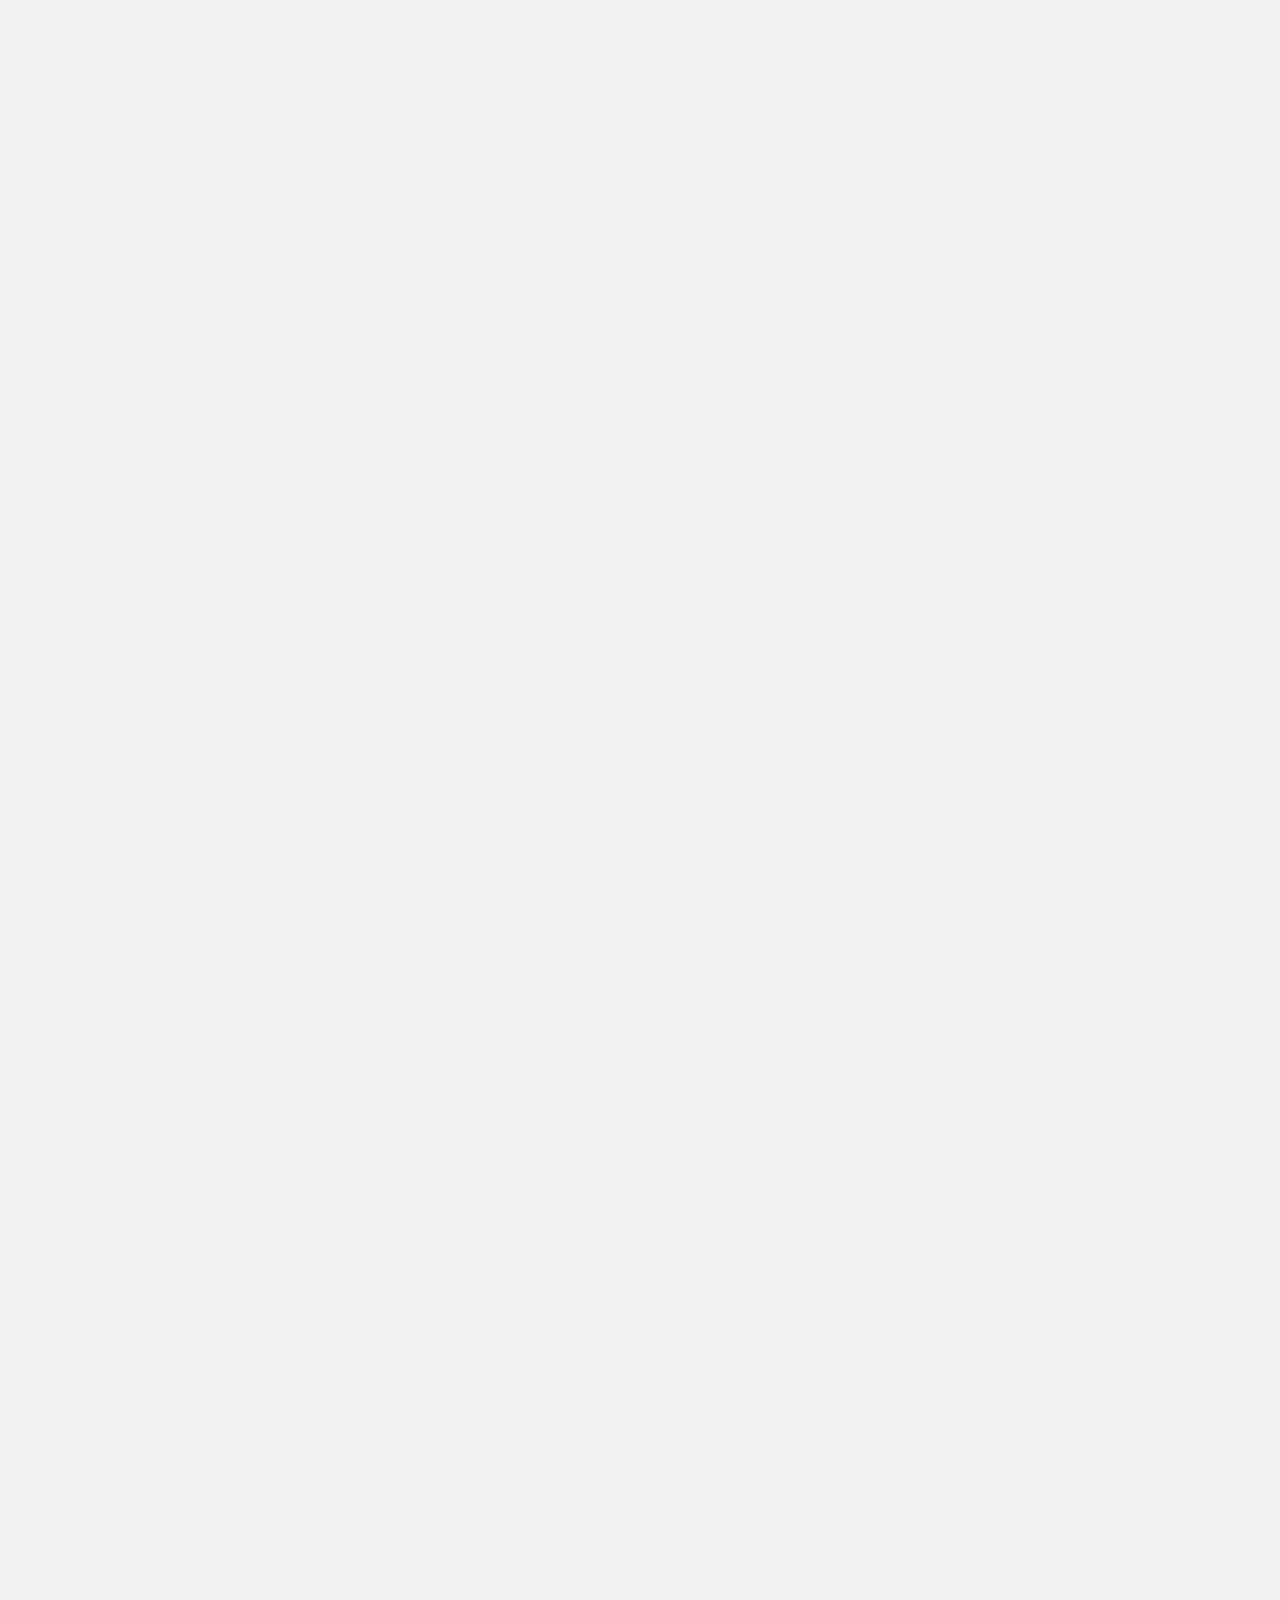
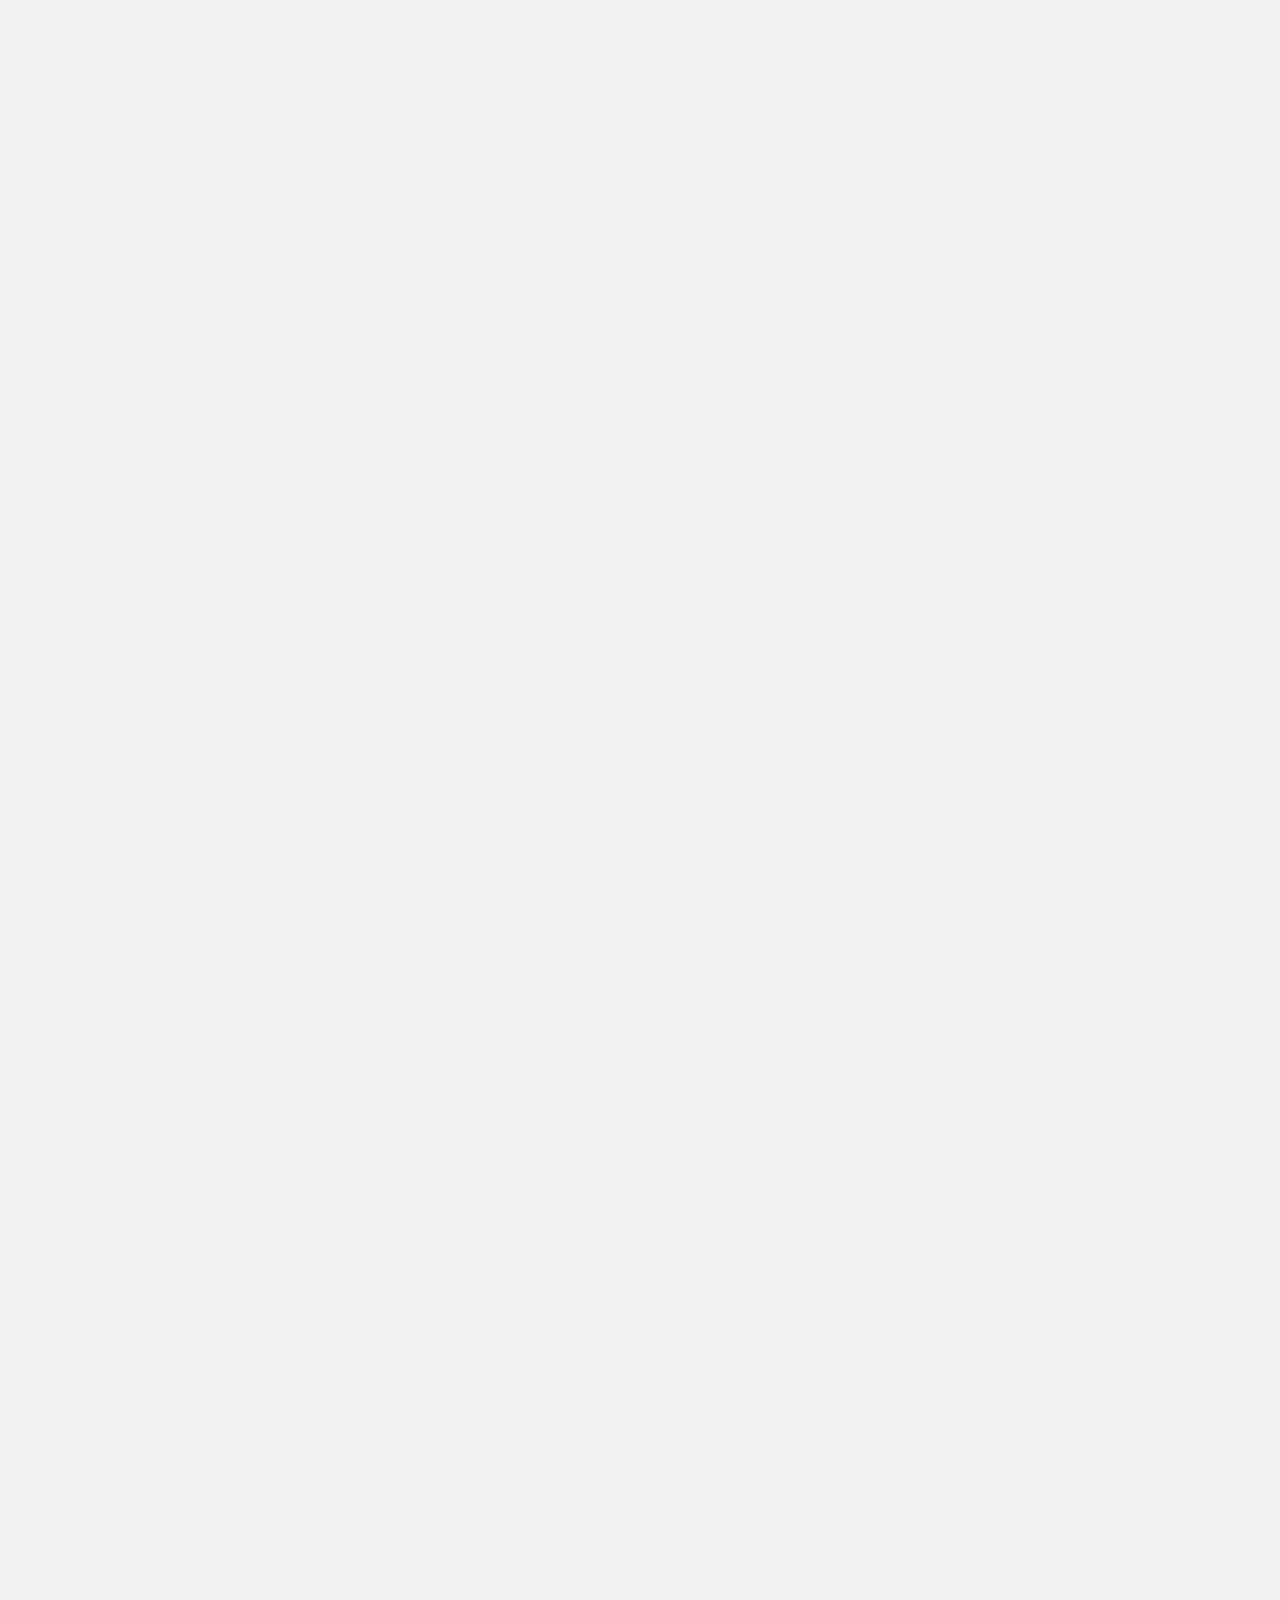
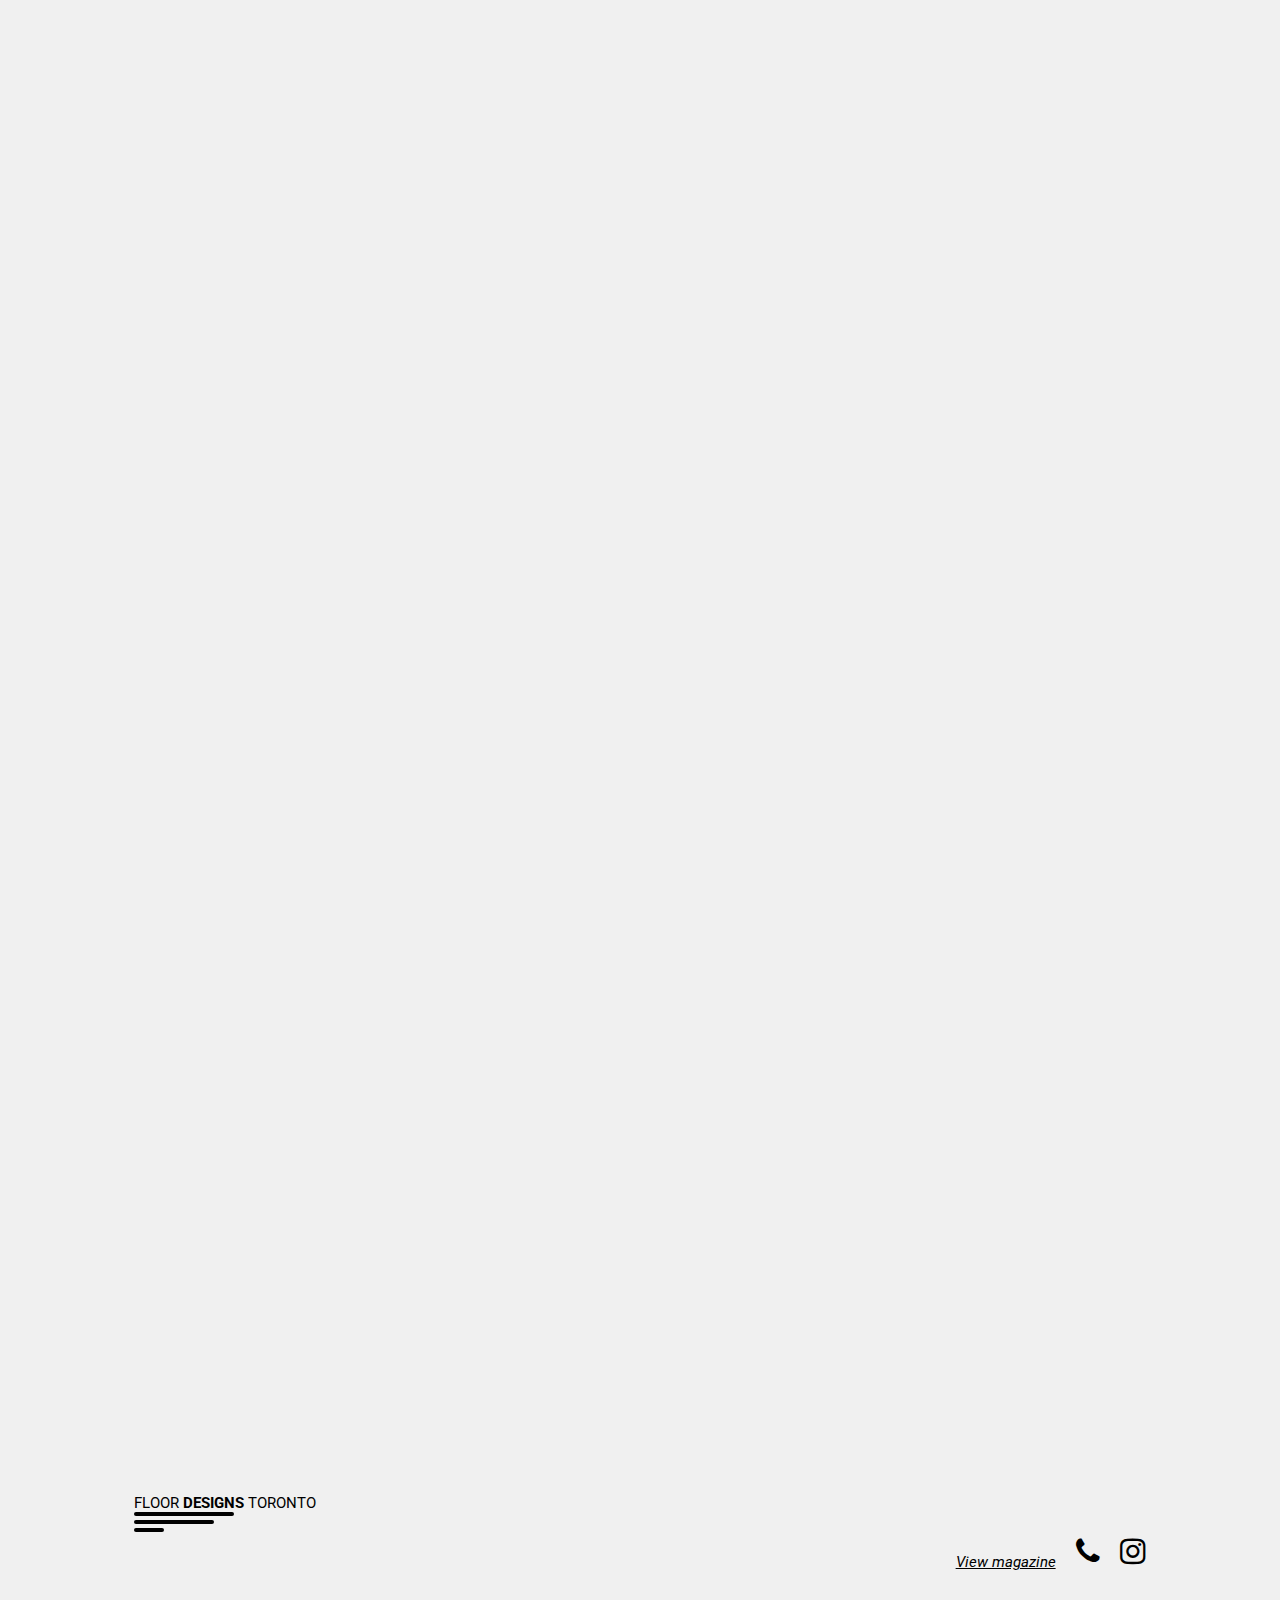
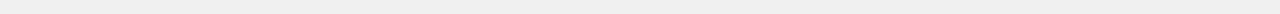
==== commit 1842b13a: "added view mag" ====
--- a/index.html
+++ b/index.html
@@ -61,7 +61,21 @@
   </head>
 
   <body>
-
+    <div  ></div>
+  
+    <div class="magazine-view-22 ">
+        <div class="row">
+            <div class="col-md-4 text-center " data-aos="fade-down" data-aos-duration="1000" >
+                <a href="#" class="margin-rgi" > <i > <strong>NEW:</strong> View 2022 Magazine</i></a>
+            </div>
+            <div class="col-md-4 text-center d-none d-sm-none d-md-block" data-aos="fade-down" data-aos-duration="2000">
+                <a href="#" class="margin-rgi"> <i > <strong>NEW:</strong> View 2022 Magazine</i></a>
+            </div>
+            <div class="col-md-4 text-center d-none d-sm-none d-md-block" data-aos="fade-down" data-aos-duration="2000">
+                <a href="#" class="margin-rgi"> <i > <strong>NEW:</strong> View 2022 Magazine</i></a>
+            </div>
+        </div>
+    </div>
     <nav class="container-custom">
         
         <div class="row">
--- a/static/style.css
+++ b/static/style.css
@@ -57,6 +57,44 @@
                 object-fit: cover !important;
             }
 
+.magazine-view-22{
+    background-color: #f4a6bf;
+    margin: auto;
+    width: 100%;
+    font: 12px !important;
+    padding: 3px 0px;
+}
+.magazine-view-33{
+    background-color: #f4a6bf;
+    margin: auto;
+    width: 100%;
+    font: 12px !important;
+    padding: 3px 0px;
+}
+.cta-banner{
+    font-family: 'Roboto', sans-serif !important;
+    color: black;
+    font-weight: 400;
+    letter-spacing: 1.2px;
+    text-transform: uppercase;
+    margin-right: 0px !important;
+    width: 100%;
+    
+}
+.margin-rgi{
+    padding-right: 7%;
+    font-size: 14px;
+    text-decoration: none;
+    color: rgb(255, 255, 255);
+  
+}
+.margin-rgi:hover{
+    padding-right: 7%;
+    font-size: 14px;
+    font-weight: 600;
+    color: black;
+  
+}
 /*......NAV....*/
 
 .dot{
@@ -373,13 +411,9 @@
     padding-top: 2px;
 }
 .view_maga:hover{
-    font-size: 15px;
-    font-family: 'Roboto', sans-serif;
-    font-weight: 600;
-    color: black;
-    text-decoration: underline;
-    float: right;
-    padding-left: 20px;
+
+    color: rgb(124, 124, 124);
+
 }
 .p-disc-icon{
     font-size: 10px;
@@ -548,6 +582,10 @@
     body {
         /*....background-color: green !important;...*/
       }
+
+      .accordion-button{
+        font-size: 20px !important;
+    }
     .margin-top-contaxt{
         margin-top: 50px !important;
     }
@@ -594,7 +632,7 @@
     }
     
     .list-inline-item{
-        margin-bottom: 4px;
+        margin-bottom: 2px;
     }
     /*......Shapes....*/
     
@@ -668,6 +706,12 @@
         padding: 0 5% 0 1%;
 
     }
+    .img-fluid-cust{
+        padding: 10px;
+        width: 100% !important;
+        height: 350px !important;
+        object-fit: cover !important;
+    }
 }
 ol, ul {
     padding-left: 0 !important;
@@ -680,6 +724,9 @@
       .img-home{
         padding-top: 30px;
     }
+    .accordion-button{
+        font-size: 20px !important;
+    }
 
     .img-banner{
         padding-right: 0;
@@ -703,6 +750,10 @@
         margin: 0 5px;
         font-size: 10px;
     
+    }
+    .img-fluid-cust{
+        height: 450px !important;
+        width: 450px !important;
     }
 }
 
